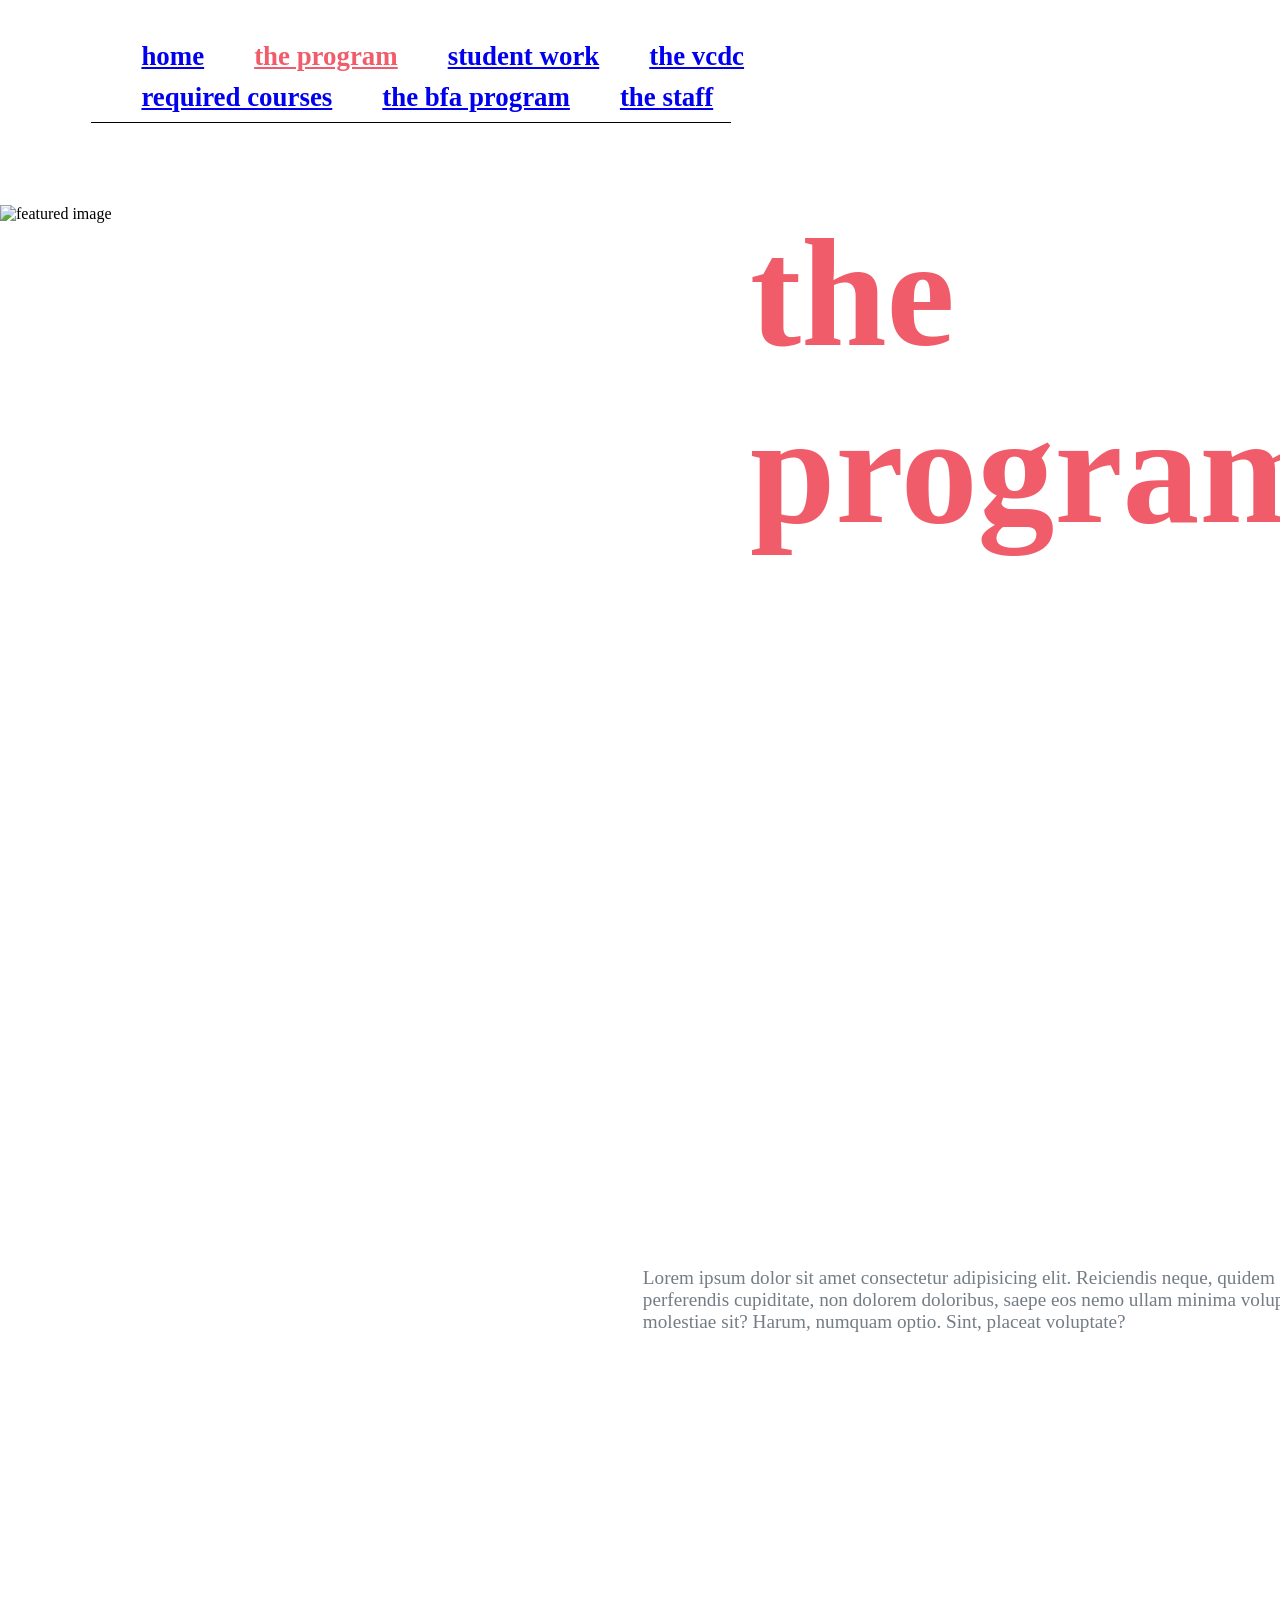
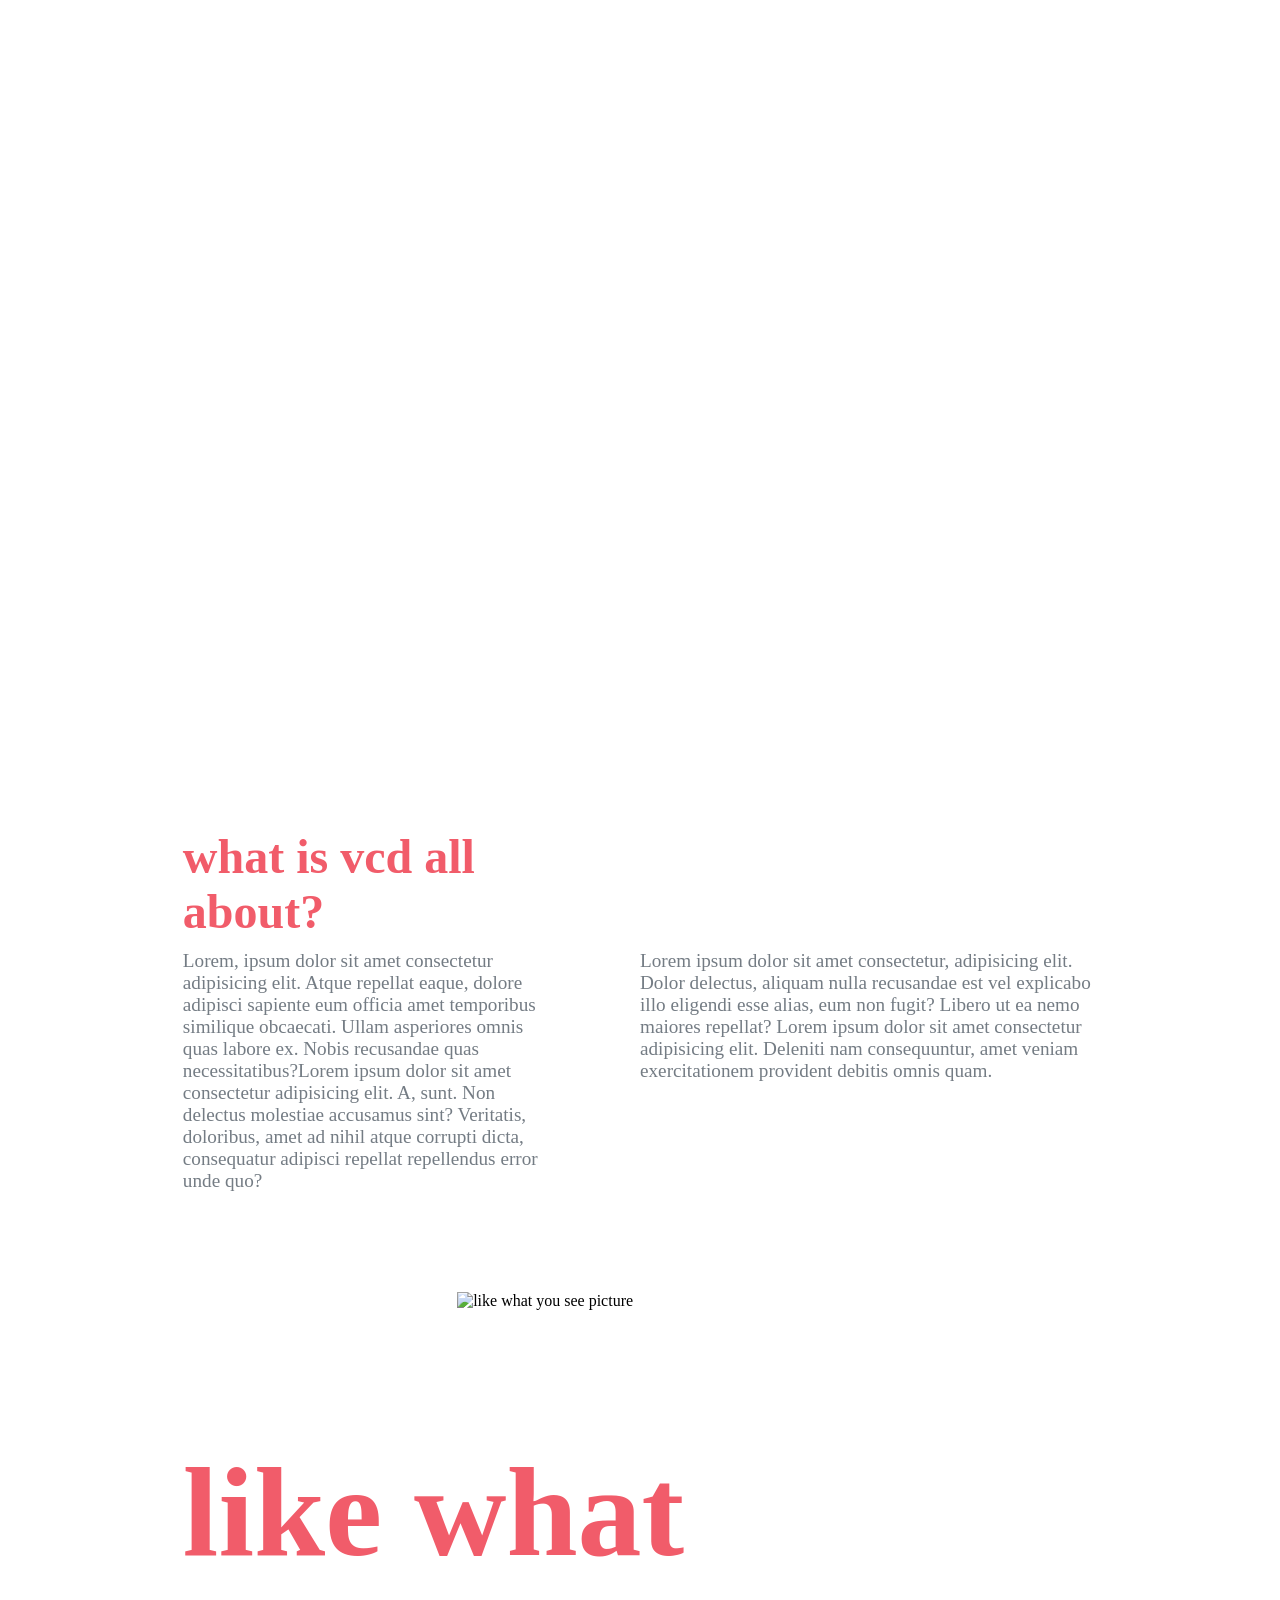
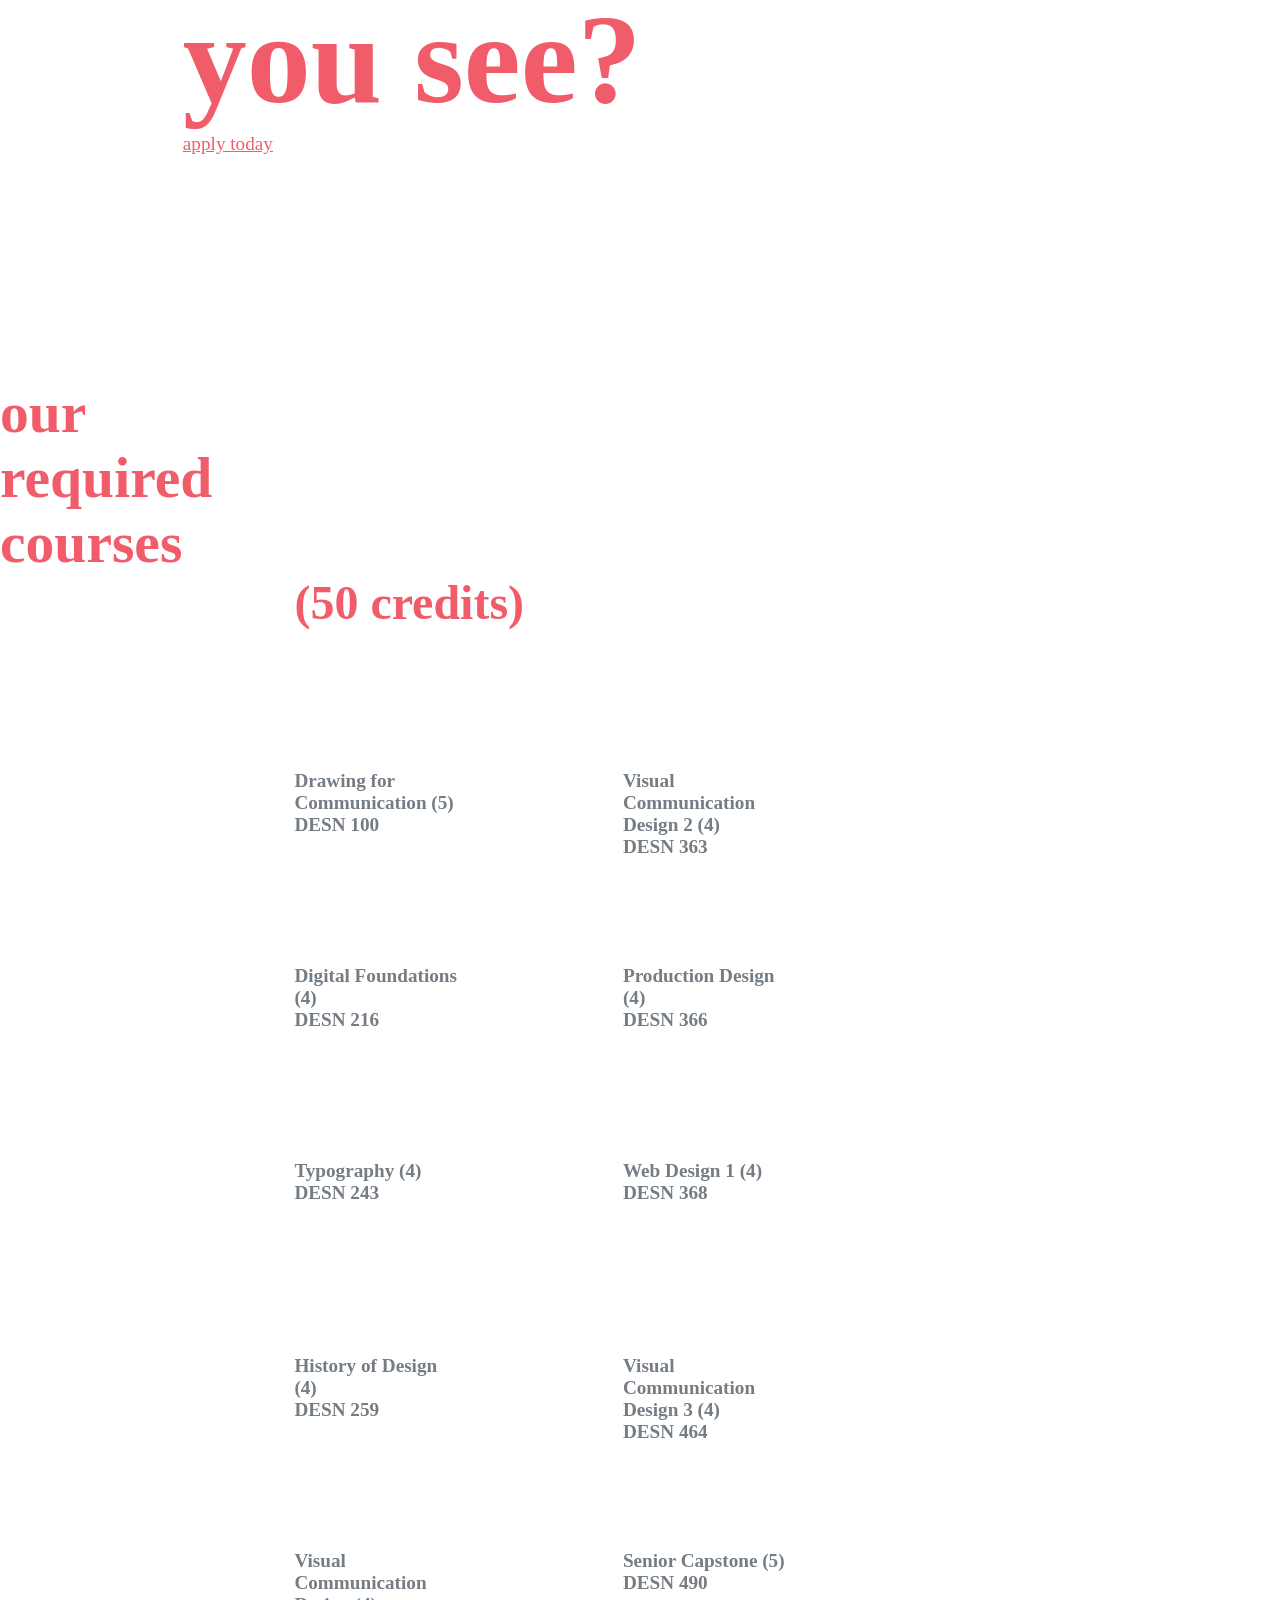
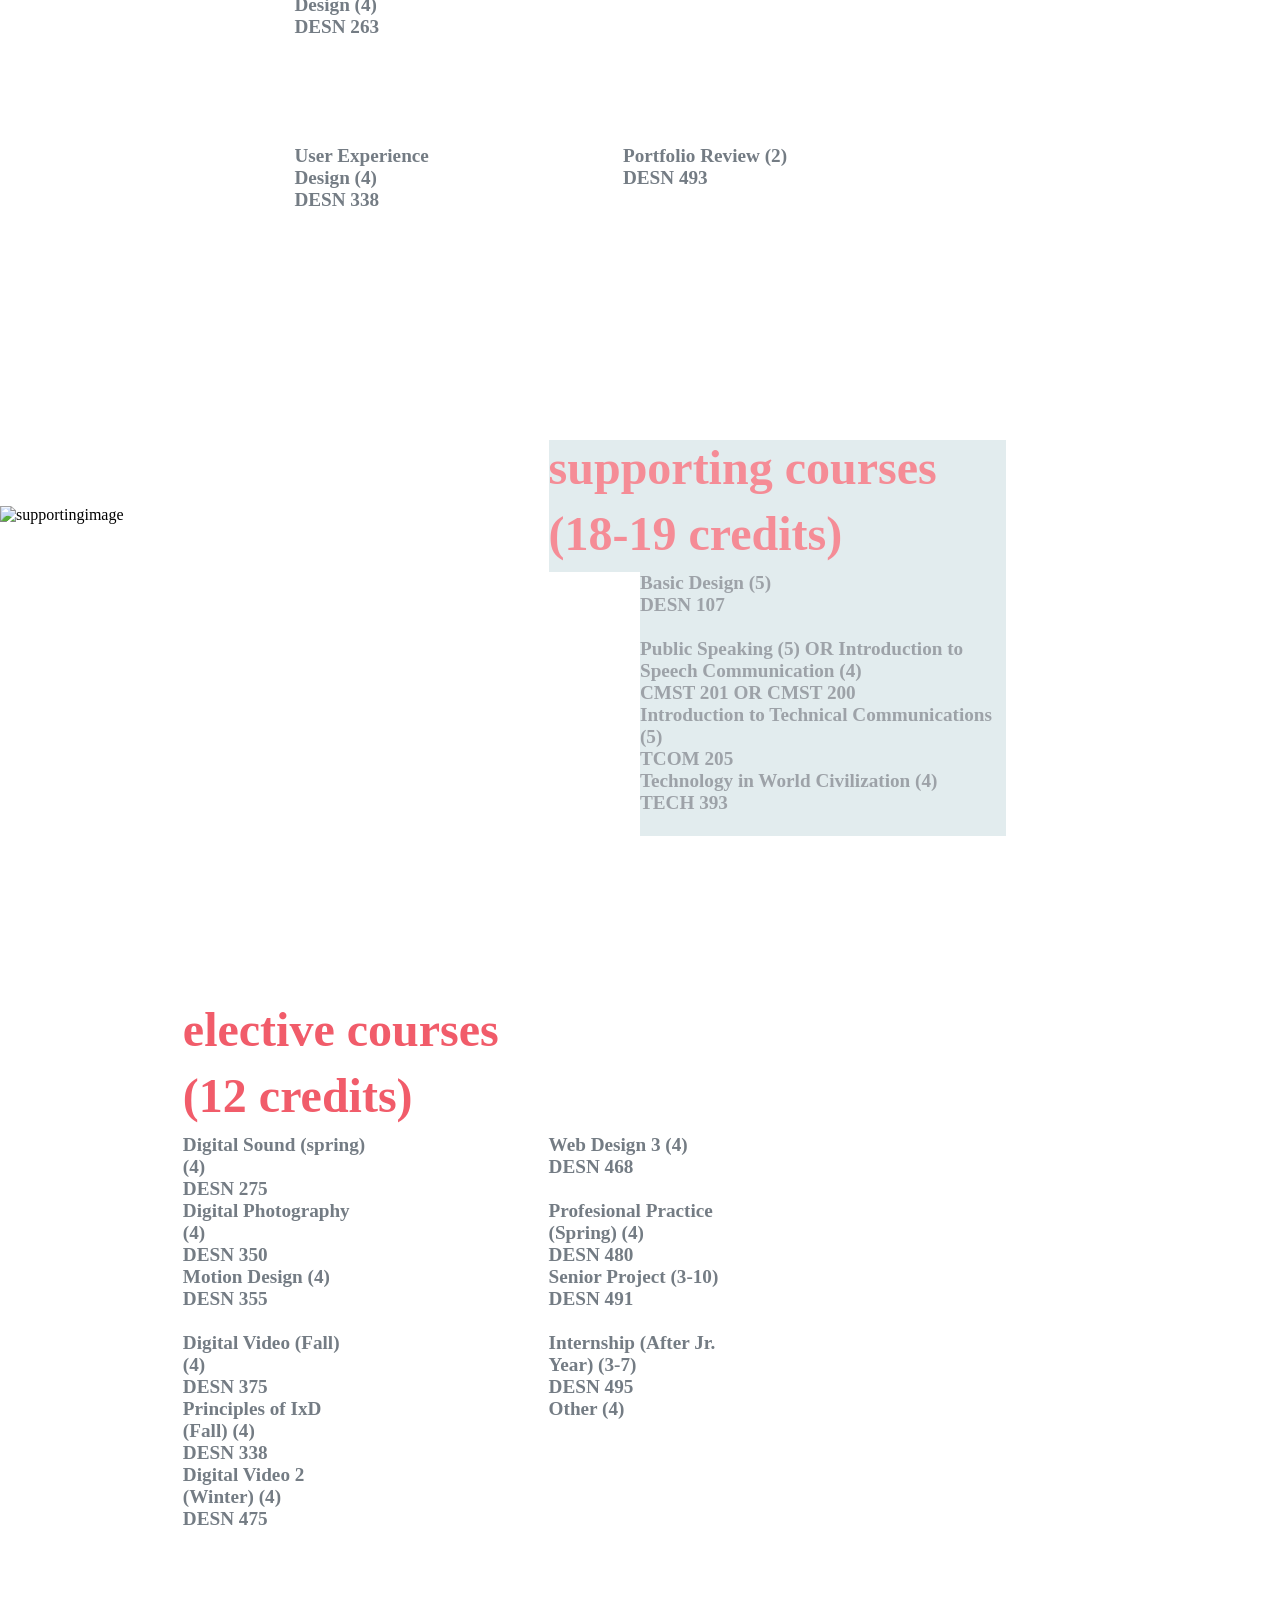
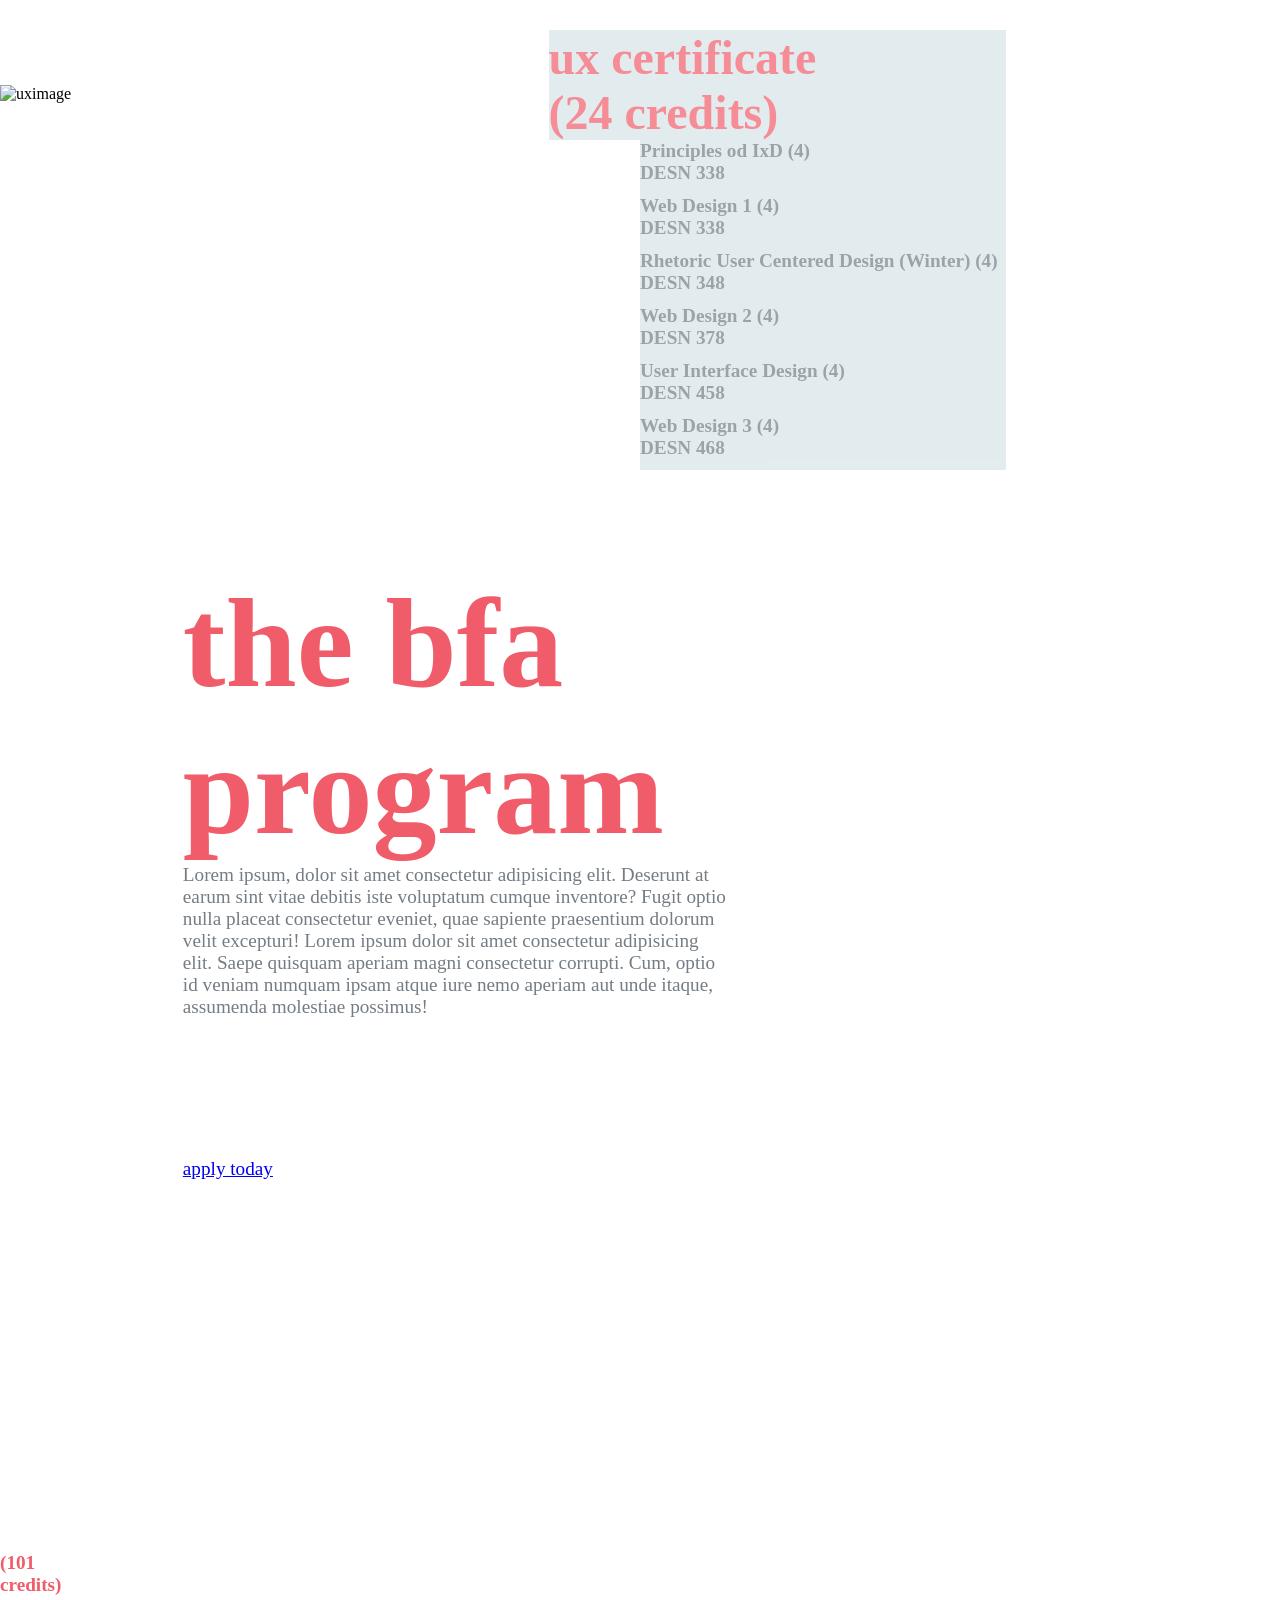
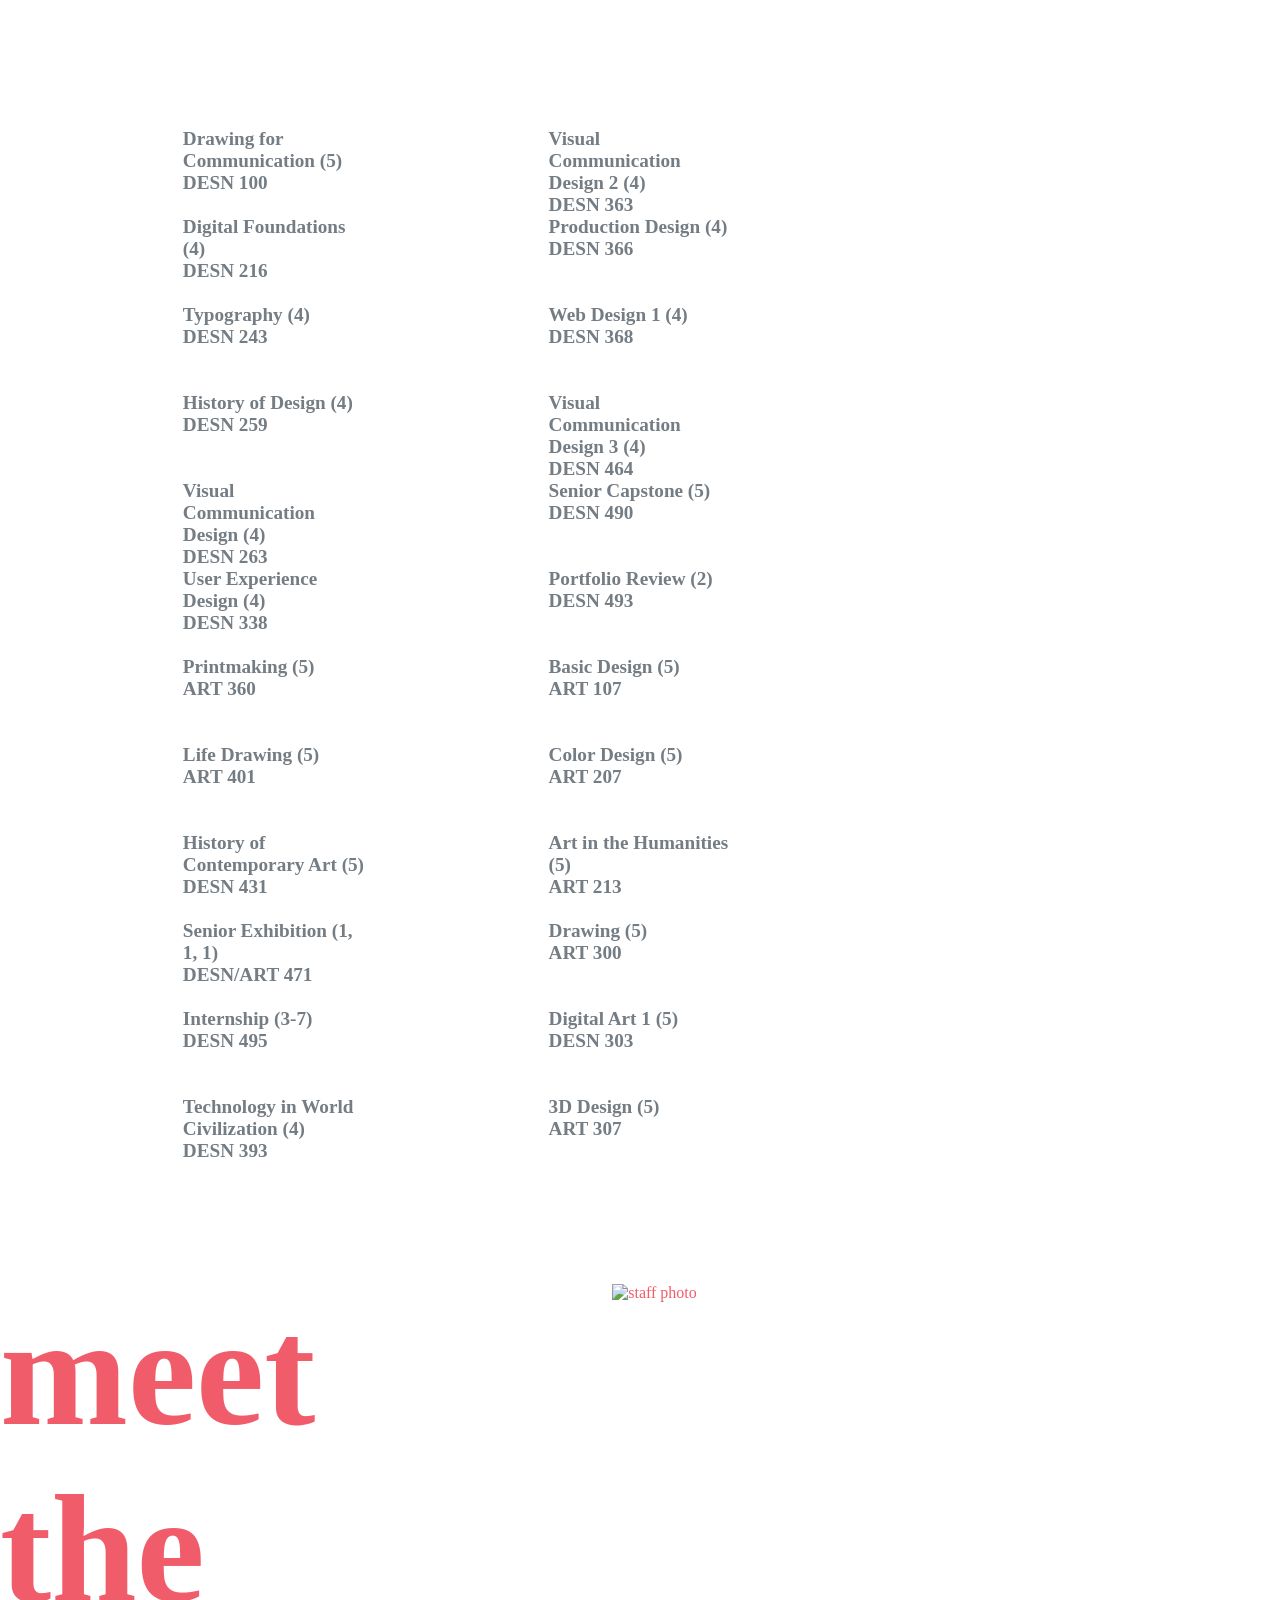
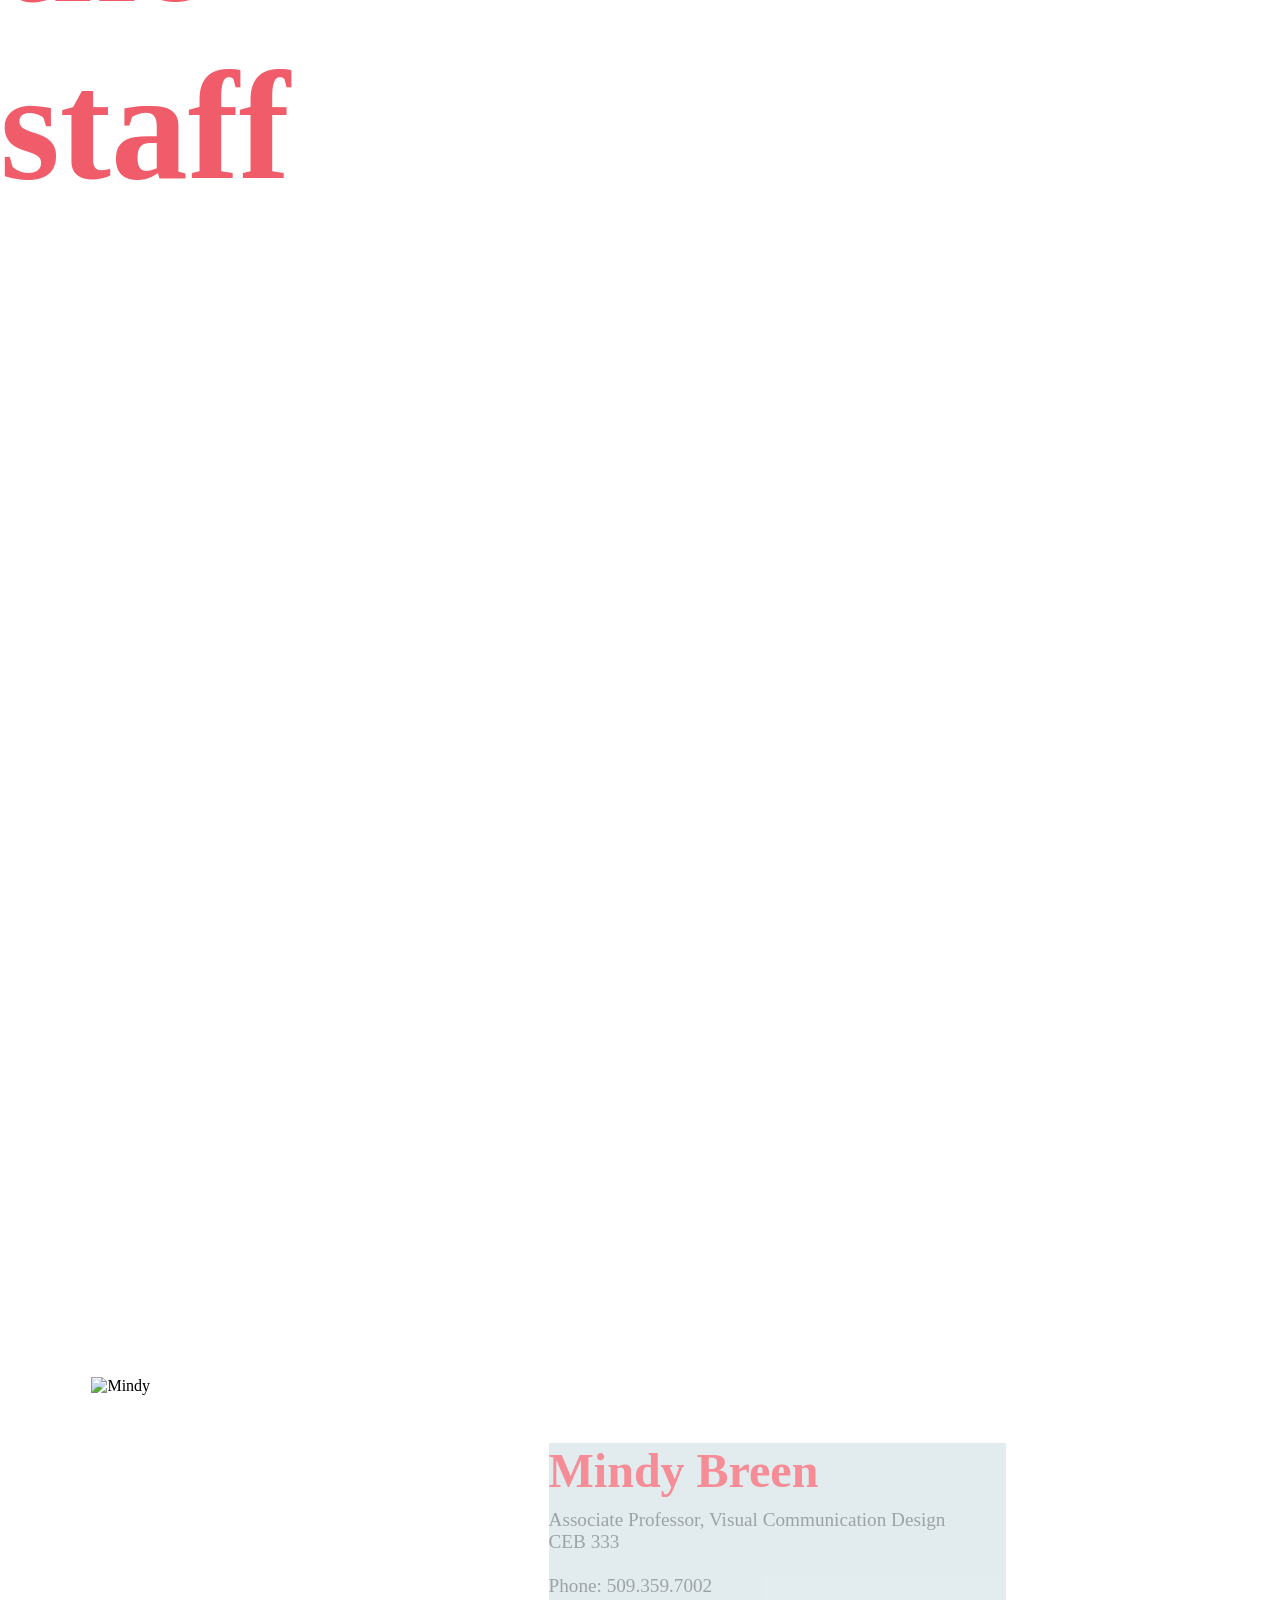
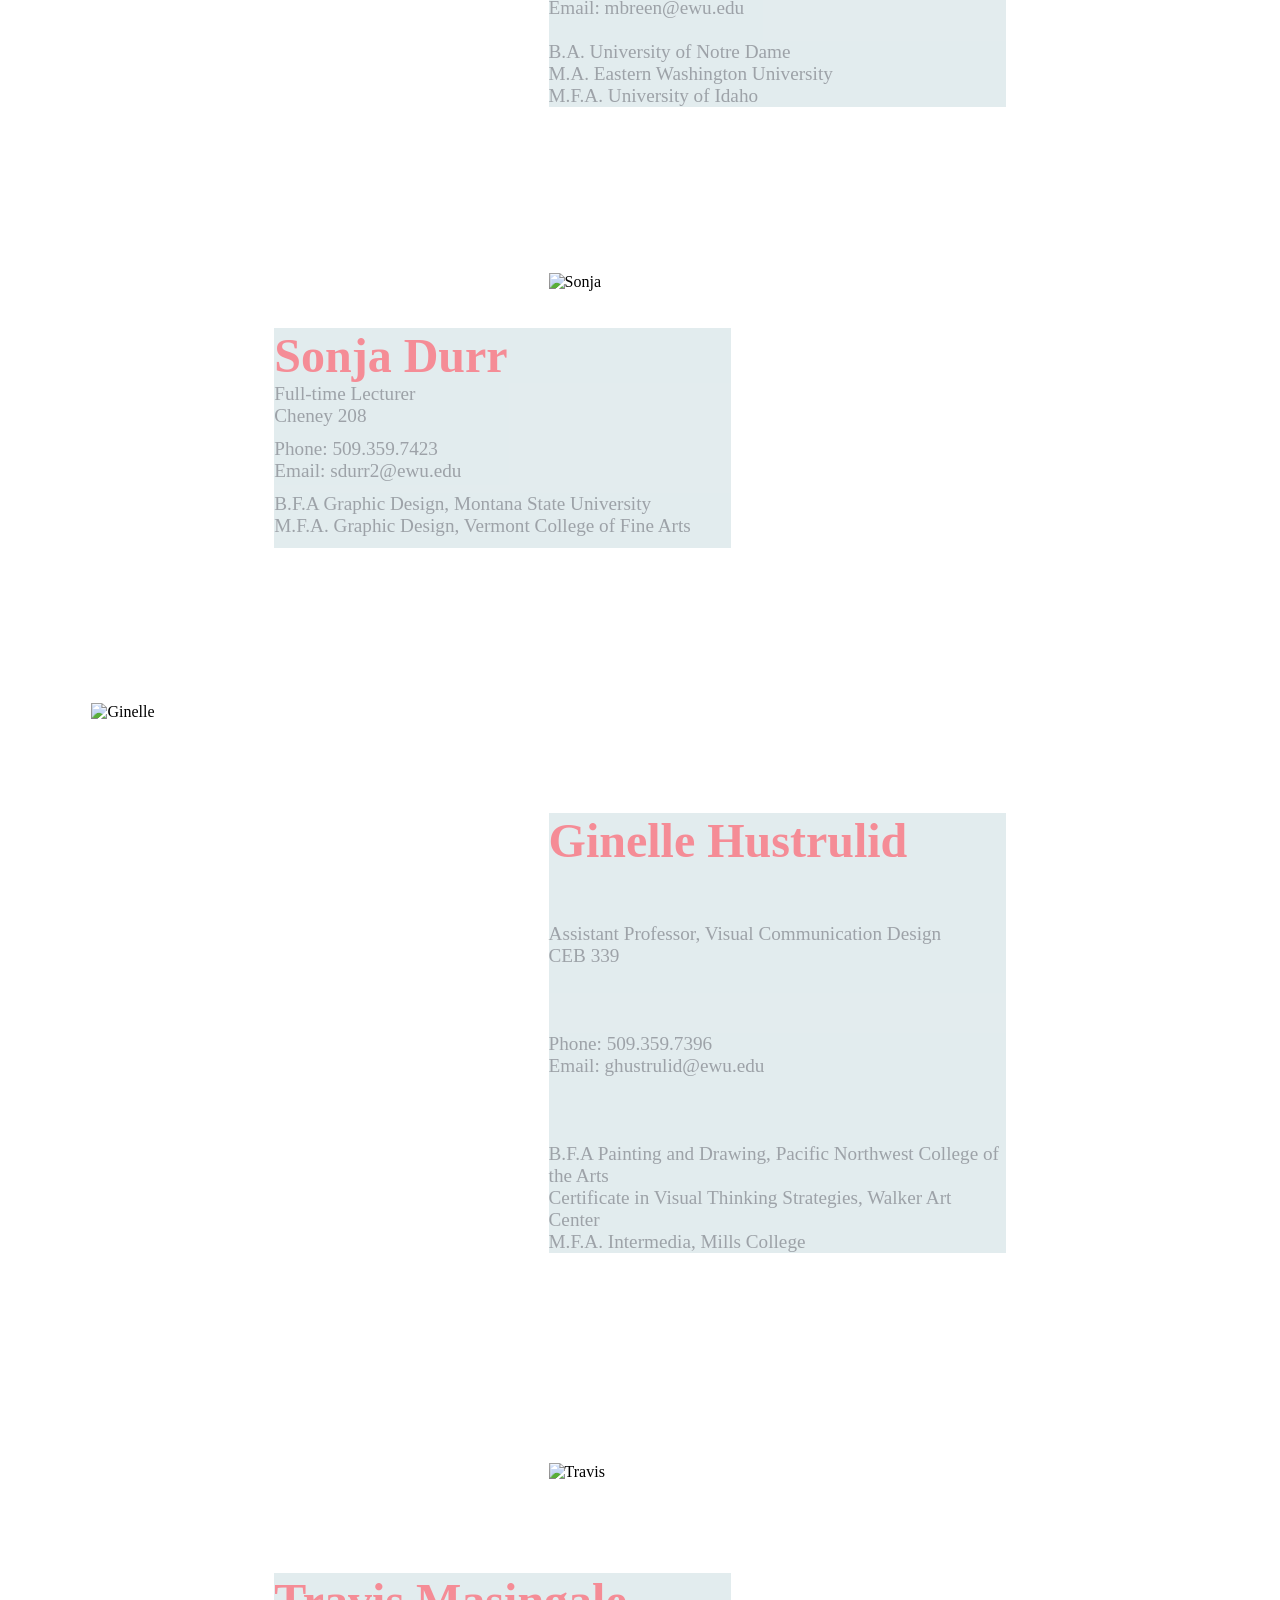
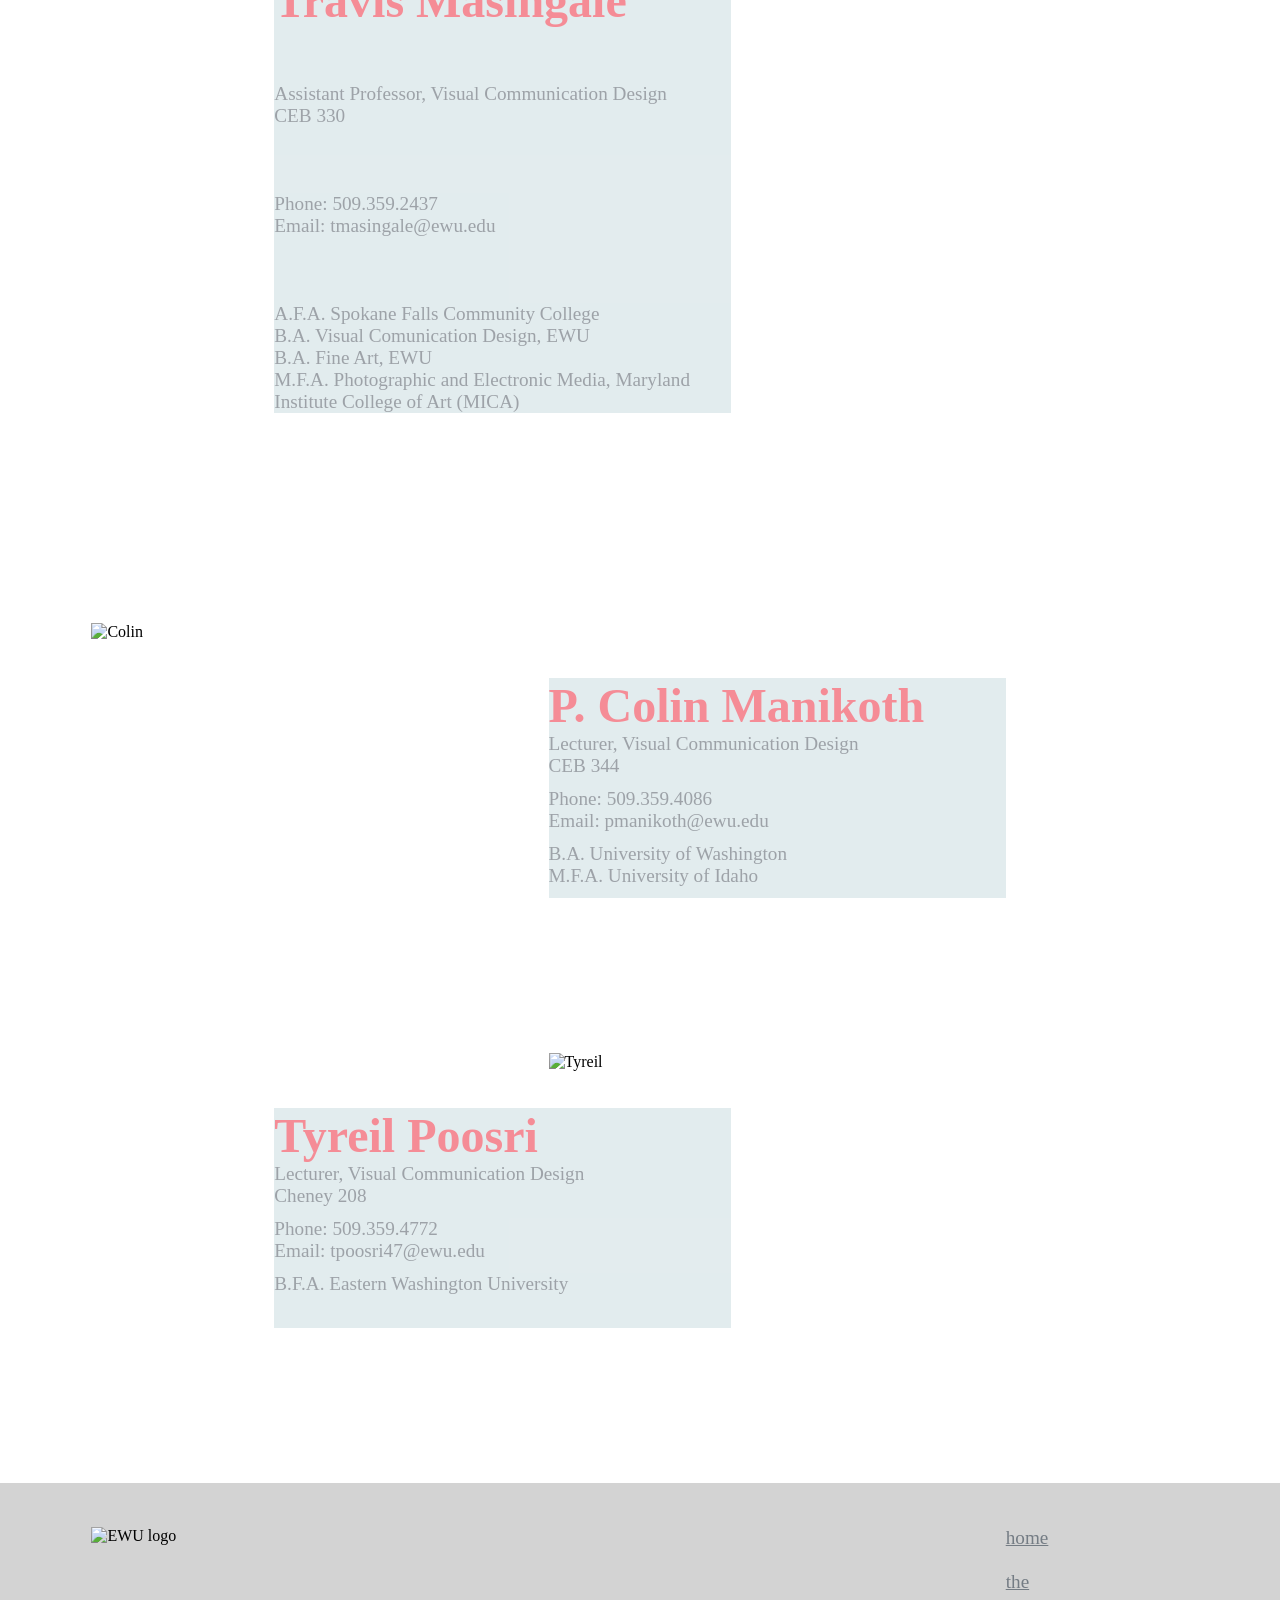
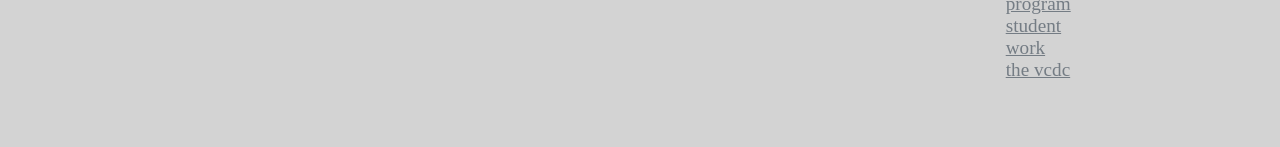
==== Index.html @ 700bb2b9 "1" ====
<!DOCTYPE html>
<html lang="en">
<head>
    <meta charset="utf-8"/>
    <meta content="width=1440, maximum-scale=1.0" name="viewport"/>
    <link href="./css/stylesheet1.css" rel="stylesheet" type="text/css"/>
  <meta http-equiv="X-UA-Compatible" content="ie=edge">
  <title>Document</title>
</head>
<body>
  <nav class="nav">
    <div class="row1">
      <h3><a href="#">home</a></h3>
      <h3><a href="#program" class="pink-text">the program</a></h3>
      <h3><a href="#">student work</a></h3>
      <h3><a href="#vcdc">the vcdc</a></h3>
    </div>
    <div class="row2">
      <h3><a href="#required">required courses</a></h3>
      <h3><a href="#bfa">the bfa program</a></h3>
      <h3><a href="#staff">the staff</a></h3>
    </div>
  </nav>

  <section class="theprogram">
    <img class="feature" src="./img/the-program-venveo-609390-unsplash-copy.png" alt="featured image">
    <h1 class="headline1 pink-text"><a name=program> the program</a> </h1>
    <p class="headline2">Lorem ipsum dolor sit amet consectetur adipisicing elit. Reiciendis neque, quidem perferendis cupiditate, non dolorem doloribus, saepe eos nemo ullam minima voluptatem molestiae sit? Harum, numquam optio. Sint, placeat voluptate?</p>
  </section>

  <section class="group1">
    <h2 class="whatisvcd pink-text">what is vcd all about?</h2>
    <p class="p1">Lorem, ipsum dolor sit amet consectetur adipisicing elit. Atque repellat eaque, dolore adipisci sapiente eum officia amet temporibus similique obcaecati. Ullam asperiores omnis quas labore ex. Nobis recusandae quas necessitatibus?Lorem ipsum dolor sit amet consectetur adipisicing elit. A, sunt. Non delectus molestiae accusamus sint? Veritatis, doloribus, amet ad nihil atque corrupti dicta, consequatur adipisci repellat repellendus error unde quo?</p>
    <p class="p2">Lorem ipsum dolor sit amet consectetur, adipisicing elit. Dolor delectus, aliquam nulla recusandae est vel explicabo illo eligendi esse alias, eum non fugit? Libero ut ea nemo maiores repellat? Lorem ipsum dolor sit amet consectetur adipisicing elit. Deleniti nam consequuntur, amet veniam exercitationem provident debitis omnis quam. </p>
  </section>

  <section class="LWYSyousee">
    <img class="imageLWYSyousee" src="./img/the-program-annie-spratt-608001-unsplash-copy.png" alt="like what you see picture">
    <h1 class="LWYShead pink-text">like what you see?</h1>
    <a class="LWYSbutton pink-text" href="#">apply today</a>
  </section>

  <section class="req">
    <h2><a name=required  class="reqcourses pink-text">our required courses</a></h2>
    <h2 class="reqcredits pink-text">(50 credits)</h2>
    <h5 class="c100">Drawing for Communication (5) <br> DESN 100</h5>
    <h5 class="c216">Digital Foundations (4) <br> DESN 216</h5>
    <h5 class="c243">Typography (4) <br> DESN 243</h5>
    <h5 class="c259">History of Design (4) <br> DESN 259</h5>
    <h5 class="c263">Visual Communication Design (4) <br> DESN 263</h5>
    <h5 class="c338">User Experience Design (4) <br> DESN 338</h5>
    <h5 class="c363">Visual Communication Design 2 (4) <br> DESN 363</h5>
    <h5 class="c366">Production Design (4) <br> DESN 366</h5>
    <h5 class="c368">Web Design 1 (4) <br> DESN 368</h5>
    <h5 class="c464">Visual Communication Design 3 (4) <br> DESN 464</h5>
    <h5 class="c490">Senior Capstone (5) <br> DESN 490</h5>
    <h5 class="c493">Portfolio Review (2) <br> DESN 493</h5>
  </section>

  <section class="support">
    <img class="supportimage" src="./img/the-program-joyce-mccown-791649-unsplash-copy.png" alt="supportingimage">
    <h2 class="supporthead pink-text">supporting courses</h2>
    <h2 class="supportcredits pink-text">(18-19 credits)</h2>
    <h5 class="c107">Basic Design (5) <br> DESN 107</h5>
    <h5 class="c201">Public Speaking (5) OR Introduction to Speech Communication (4)<br> CMST 201 OR CMST 200</h5>
    <h5 class="c205">Introduction to Technical Communications (5) <br> TCOM 205</h5>
    <h5 class="c393">Technology in World Civilization (4) <br> TECH 393</h5>
  </section>

  <section class="elective">
    <h2 class="elcourses pink-text">elective courses</h2>
    <h2 class="elcredits pink-text">(12 credits)</h2>
    <h5 class="c275">Digital Sound (spring) (4) <br> DESN 275</h5>
    <h5 class="c350">Digital Photography (4) <br> DESN 350</h5>
    <h5 class="c355">Motion Design (4) <br> DESN 355</h5>
    <h5 class="c375">Digital Video (Fall) (4) <br> DESN 375</h5>
    <h5 class="c339">Principles of IxD (Fall) (4) <br> DESN 338</h5>
    <h5 class="c475">Digital Video 2 (Winter) (4) <br> DESN 475</h5>
    <h5 class="c468">Web Design 3 (4) <br> DESN 468</h5>
    <h5 class="c480">Profesional Practice (Spring) (4) <br> DESN 480</h5>
    <h5 class="c491">Senior Project (3-10) <br> DESN 491</h5>
    <h5 class="c495">Internship (After Jr. Year) (3-7) <br> DESN 495</h5>
    <h5 class="other">Other (4)</h5>
  </section>

  <section class="ux">
    <img class="uximage" src="./img/the-program-studio-republic-644339-unsplash-copy.png" alt="uximage">
    <h2 class="uxhead pink-text">ux certificate</h2>
    <h2 class="uxcredits pink-text">(24 credits)</h2>
    <h5 class="u338">Principles od IxD (4) <br> DESN 338</h5>
    <h5 class="u368">Web Design 1 (4)<br> DESN 338</h5>
    <h5 class="u348">Rhetoric User Centered Design (Winter) (4) <br>DESN 348</h5>
    <h5 class="u378">Web Design 2 (4) <br> DESN 378</h5>
    <h5 class="u458">User Interface Design (4) <br> DESN 458</h5>
    <h5 class="u468">Web Design 3 (4) <br> DESN 468</h5>
  </section>

  <section class="bfaprogram">
    <h1 class="bfahead pink-text">the bfa program</h1>
    <p class="bfabody">Lorem ipsum, dolor sit amet consectetur adipisicing elit. Deserunt at earum sint vitae debitis iste voluptatum cumque inventore? Fugit optio nulla placeat consectetur eveniet, quae sapiente praesentium dolorum velit excepturi! Lorem ipsum dolor sit amet consectetur adipisicing elit. Saepe quisquam aperiam magni consectetur corrupti. Cum, optio id veniam numquam ipsam atque iure nemo aperiam aut unde itaque, assumenda molestiae possimus!</p>
    <a class="bfabutton" href="#">apply today</a>
  </section>


  <section class="bfareq">
    <h4><a name=bfa class="bfareqcredits pink-text">(101 credits)</a></h4>
    <h5 class="b100">Drawing for Communication (5) <br> DESN 100</h5>
    <h5 class="b216">Digital Foundations (4) <br> DESN 216</h5>
    <h5 class="b243">Typography (4) <br> DESN 243</h5>
    <h5 class="b259">History of Design (4) <br> DESN 259</h5>
    <h5 class="b263">Visual Communication Design (4) <br> DESN 263</h5>
    <h5 class="b338">User Experience Design (4) <br> DESN 338</h5>
    <h5 class="b363">Visual Communication Design 2 (4) <br> DESN 363</h5>
    <h5 class="b366">Production Design (4) <br> DESN 366</h5>
    <h5 class="b368">Web Design 1 (4) <br> DESN 368</h5>
    <h5 class="b464">Visual Communication Design 3 (4) <br> DESN 464</h5>
    <h5 class="b490">Senior Capstone (5) <br> DESN 490</h5>
    <h5 class="b493">Portfolio Review (2) <br> DESN 493</h5>
    <h5 class="b107">Basic Design (5) <br> ART 107</h5>
    <h5 class="b207">Color Design (5) <br> ART 207</h5>
    <h5 class="b213">Art in the Humanities (5) <br> ART 213</h5>
    <h5 class="b300">Drawing (5) <br> ART 300</h5>
    <h5 class="b303">Digital Art 1 (5) <br> DESN 303</h5>
    <h5 class="b307">3D Design (5) <br> ART 307</h5>
    <h5 class="b360">Printmaking (5) <br> ART 360</h5>
    <h5 class="b401">Life Drawing (5) <br> ART 401</h5>
    <h5 class="b431">History of Contemporary Art (5) <br> DESN 431</h5>
    <h5 class="b471">Senior Exhibition (1, 1, 1) <br> DESN/ART 471</h5>
    <h5 class="b495">Internship (3-7) <br> DESN 495</h5>
    <h5 class="b393">Technology in World Civilization (4) <br> DESN 393</h5>
  </section>

  <section class="staff">
    <img class="staffphoto pink-text" src="./img/the-program-download.png" alt="staff photo">
    <h1><a name=staff class="staffhead pink-text">meet the staff</a></h1>
  </section>

  <section class="mindy">
    <img class="mindyimage" src= "./img/the-program-mindy0133.png" alt="Mindy">
    <h2 class="mindyhead pink-text">Mindy Breen</h2>
    <p class="mindy1">Associate Professor, Visual Communication Design<br>CEB 333</p>
    <p class="mindy2">Phone: 509.359.7002<br>Email: mbreen@ewu.edu</p>
    <p class="mindy3">B.A. University of Notre Dame <br>M.A. Eastern Washington University <br>M.F.A. University of Idaho</p>
  </section>

  <section class="sonja">
    <img class="sonjaimage" src="./img/the-program-0.png" alt="Sonja">
    <h2 class="sonjahead pink-text">Sonja Durr</h2>
    <p class="sonja1">Full-time Lecturer<br>Cheney 208</p>
    <p class="sonja2">Phone: 509.359.7423<br>Email: sdurr2@ewu.edu</p>
    <p class="sonja3">B.F.A Graphic Design, Montana State University <br>M.F.A. Graphic Design, Vermont College of Fine Arts</p>
  </section>

  <section class="ginelle">
    <img class="ginelleimage" src="./img/the-program-ginelle-copy.png" alt="Ginelle">
    <h2 class="ginellehead pink-text">Ginelle Hustrulid</h2>
    <p class="ginelle1">Assistant Professor, Visual Communication Design<br>CEB 339</p>
    <p class="ginelle2">Phone: 509.359.7396<br>Email: ghustrulid@ewu.edu</p>
    <p class="ginelle3">B.F.A Painting and Drawing, Pacific Northwest College of the Arts <br>Certificate in Visual Thinking Strategies, Walker Art Center <br>M.F.A. Intermedia, Mills College</p>
  </section>

  <section class="travis">
    <img class="travisimage" src="./img/the-program-masingaletravislucprofilepicweb.png" alt="Travis">
    <h2 class="travishead pink-text">Travis Masingale</h2>
    <p class="travis1">Assistant Professor, Visual Communication Design<br>CEB 330</p>
    <p class="travis2">Phone: 509.359.2437<br>Email: tmasingale@ewu.edu</p>
    <p class="travis3">A.F.A. Spokane Falls Community College <br>B.A. Visual Comunication Design, EWU <br>B.A. Fine Art, EWU <br>M.F.A. Photographic and Electronic Media, Maryland Institute College of Art (MICA)</p>
  </section>

  <section class="colin">
    <img class="colinimage" src="./img/the-program-manikothc05a.png" alt="Colin">
    <h2 class="colinhead pink-text">P. Colin Manikoth</h2>
    <p class="colin1">Lecturer, Visual Communication Design<br>CEB 344</p>
    <p class="colin2">Phone: 509.359.4086<br>Email: pmanikoth@ewu.edu</p>
    <p class="colin3">B.A. University of Washington <br>M.F.A. University of Idaho</p>
  </section>


  <section class="tyreil">
    <img class="tyreilimage" src="./img/the-program-photo-feb-27-5-09-20-pm.png" alt="Tyreil">
    <h2 class="tyreilhead pink-text">Tyreil Poosri</h2>
    <p class="tyreil1">Lecturer, Visual Communication Design<br>Cheney 208</p>
    <p class="tyreil2">Phone: 509.359.4772<br>Email: tpoosri47@ewu.edu</p>
    <p class="tyreil3">B.F.A. Eastern Washington University</p>
  </section>


  <footer>
    <img src="./img/the-program-bitmap-copy@2x.png" alt="EWU logo">
    <a class="linkhome" href="">home</a>
    <a class="linkprogram" href="">the program</a>
    <a class="linkstudentwork" href="">student work</a>
    <a class="linkthevcdc" href="">the vcdc</a>
  </footer>

</body>
</html>
---- css/stylesheet1.css ----
@font-face {
  font-family:"bodini";
  src: url("fonts/bodoni/BodoniSvtyTwoITCTT-Book.eot");
  src: 
  url("fonts/bodoni/BodoniSvtyTwoITCTT-Book.woff") format("woff"),
  url("fonts/bodoni/BodoniSvtyTwoITCTT-Book.ttf") format("truetype"),
  url("fonts/bodoni/BodoniSvtyTwoITCTT-Book.svg") format("svg");
}

img {
  height:50vh;
  width:40vw; 
}

* {
  margin: 0px;
  font-family:'bodoni';
}
p {
  font-size: 1.2em;
  color:#747C84; 
}
h3 {
  font-size: 1.4em;
  color:#747C84
}
h1 {
  font-size: 8em;
  color:#747C84;
}
a {
  font-size: 1.2em;
}
a:visited { 
  color:#747C84
}

h5  {
  font-size: 1.2em;
  color:#747C84;
}
h2  {
  font-size: 3em;
}

img {
  width: 90%;
  height: auto;
}

.nav {
  display: grid;
  grid-template-columns: repeat(14, 1fr);
  grid-template-rows: repeat(5, 1fr);
}
.row1 {
  grid-column-start: 2;
  grid-column-end: 10;
  grid-row-start: 2;
  grid-row-end: 2;
  display: flex;
  margin-bottom: 10px;
}

.row2 {
  grid-column-start: 2;
  grid-column-end: 9;
  grid-row-start: 3;
  grid-row-end: 3;
  display: flex;
  border-bottom: 1px solid black;
}

.theprogram {
  display: grid;
  grid-template-columns: repeat(14, 1fr);
  grid-template-rows: repeat(6, 1fr);
}
nav div h3 {
  padding-left: 50px;
  font-size: 1.4em;
}

.feature {
  grid-column-start: 1;
  grid-column-end: 8;
  grid-row-start: 1;
  grid-row-end: 7;
  height:auto;
  width:750px;

}

.pink-text {
   color:#F15C6A
}

.grey-text {
  color:#747C84
}
.headline {
  grid-column-start: 7;
  grid-column-end: 13;
  grid-row-start: 2;
  grid-row-end: 4;
  color: #F15C6A;
  
}
.headline2 {
  grid-column-start: 7;
  grid-column-end: 13;
  grid-row-start: 4;
  grid-row-end: 5;
  
}
.group1 {
  display: grid;
  grid-template-columns: repeat(14, 1fr);
  grid-template-rows: repeat(3, 1fr);
  margin-top: 100px;
}
.whatisvcd {
  grid-column-start: 3;
  grid-column-end: 7;
  grid-row-start: 1;
  grid-row: 1/2;
  
}
.p1 {
  grid-column-start: 3;
  grid-column-end: 7;
  grid-row: 2;
  grid-row-end: 4;
  
}
.p2 {
  grid-column-start: 8;
  grid-column-end: 13;
  grid-row: 2;
  grid-row-end: 4;
  
}

.LWYSyousee {
  display: grid;
  grid-template-columns: repeat(14, 1fr);
  grid-template-rows: repeat(4, 1fr);
  margin-top: 100px;
}
.imageLWYSyousee {
  grid-column-start: 6;
  grid-column-end: 15;
  grid-row: 1;
  grid-row-end: 5;
  
}
.LWYShead {
  grid-column-start: 3;
  grid-column-end: 9;
  grid-row-start: 2;
  grid-row-end: 4;
  
}
.LWYSbutton {
  grid-column-start: 3;
  grid-column-end: 5;
  grid-row-start: 4;
  grid-row-end: 5;
  
}

.req {
  display: grid;
  grid-template-columns: repeat(14, 1fr);
  grid-template-rows: repeat(8, 1fr);
  margin-top: 100px
}

.reqcourses {
  grid-column-start: 3;
  grid-column-end: 9;
  grid-row-start: 3;
  grid-row-end: 2;
  
}
.reqcredits {
  grid-column-start: 3;
  grid-column-end: 9;
  grid-row-start: 2;
  grid-row-end: 3;
  
}
.c100 {
  grid-column-start: 3;
  grid-column-end: 5;
  grid-row-start: 3;
  grid-row-end: 4;
  
}
.c363 {
  grid-column-start: 7;
  grid-column-end: 9;
  grid-row-start: 3;
  grid-row-end: 4;
  
}
.c216 {
  grid-column-start: 3;
  grid-column-end: 5;
  grid-row-start: 4;
  grid-row-end: 5;
  
}
.c243 {
  grid-column-start: 3;
  grid-column-end: 5;
  grid-row-start:5;
  grid-row-end: 6;
  
}
.c259 {
  grid-column-start: 3;
  grid-column-end: 5;
  grid-row-start: 6;
  grid-row-end: 7;
  
}
.c263 {
  grid-column-start: 3;
  grid-column-end: 5;
  grid-row-start: 7;
  grid-row-end: 8;
  
}
.c338 {
  grid-column-start: 3;
  grid-column-end: 5;
  grid-row-start: 8;
  grid-row-end: 9;
  
}
.c366 {
  grid-column-start: 7;
  grid-column-end: 9;
  grid-row-start: 4;
  grid-row-end: 5;
  
}
.c368 {
  grid-column-start: 7;
  grid-column-end: 9;
  grid-row-start: 5;
  grid-row-end: 6;
  
}
.c464 {
  grid-column-start: 7;
  grid-column-end: 9;
  grid-row-start: 6;
  grid-row-end: 7;
  
}
.c490 {
  grid-column-start: 7;
  grid-column-end: 9;
  grid-row-start: 7;
  grid-row-end: 8;
  
}
.c493 {
  grid-column-start: 7;
  grid-column-end: 9;
  grid-row-start: 8;
  grid-row-end: 9;
  
}

.support {
  display: grid;
  grid-template-columns: repeat(14, 1fr);
  grid-template-rows: repeat(7, 1fr);
  margin-top: 100px;
}
.supportimage {
  grid-column-start: 1;
  grid-column-end: 9;
  grid-row-start: 2;
  grid-row-end: 8;
  
}
.supporthead {
  grid-column-start: 7;
  grid-column-end: 12;
  grid-row-start: 1;
  grid-row-end: 2;
  background-color: #d7e4e7;
  opacity: .7;
  
}
.supportcredits {
  grid-column-start: 7;
  grid-column-end: 12;
  grid-row-start: 2;
  grid-row-end: 3;
  background-color: #d7e4e7;
  opacity: .7;
}
.c107 {
  grid-column-start: 8;
  grid-column-end: 12;
  grid-row-start: 3;
  grid-row-end: 4; 
  background-color: #d7e4e7;
  opacity: .7;
  
}
.c201 {
  grid-column-start: 8;
  grid-column-end: 12;
  grid-row-start: 4;
  grid-row-end: 5;
  background-color: #d7e4e7;
  opacity: .7;
  
}
.c205 {
  grid-column-start: 8;
  grid-column-end: 12;
  grid-row-start: 5;
  grid-row-end: 6; 
  background-color: #d7e4e7;
  opacity: .7;
  
}
.c393 {
  grid-column-start: 8;
  grid-column-end: 12;
  grid-row-start: 6;
  grid-row-end: 7;
  background-color: #d7e4e7;
  opacity: .7;
  
}


.elective {
  display: grid;
  grid-template-columns: repeat(14, 1fr);
  grid-template-rows: repeat(8, 1fr);
  margin-top: 100px;
}
.elcourses {
  grid-column-start: 3;
  grid-column-end: 9;
  grid-row-start: 1;
  grid-row-end: 2;
  
}
.elcredits {
  grid-column-start: 3;
  grid-column-end: 9;
  grid-row-start: 2;
  grid-row-end: 3;
  
}
.c275 {
  grid-column-start: 3;
  grid-column-end: 5;
  grid-row-start: 3;
  grid-row-end: 4;
  
}
.c468 {
  grid-column-start: 7;
  grid-column-end: 9;
  grid-row-start: 3;
  grid-row-end: 4;
  
}
.c350 {
  grid-column-start: 3;
  grid-column-end: 5;
  grid-row-start: 4;
  grid-row-end: 5;
  
}
.c355 {
  grid-column-start: 3;
  grid-column-end: 5;
  grid-row-start:5;
  grid-row-end: 6;
  
}
.c375 {
  grid-column-start: 3;
  grid-column-end: 5;
  grid-row-start: 6;
  grid-row-end: 7;
  
}
.c339 {
  grid-column-start: 3;
  grid-column-end: 5;
  grid-row-start: 7;
  grid-row-end: 8;
  
}
.c475 {
  grid-column-start: 3;
  grid-column-end: 5;
  grid-row-start: 8;
  grid-row-end: 9;
  
}
.c480 {
  grid-column-start: 7;
  grid-column-end: 9;
  grid-row-start: 4;
  grid-row-end: 5;
  
}
.c491 {
  grid-column-start: 7;
  grid-column-end: 9;
  grid-row-start: 5;
  grid-row-end: 6;
  
}
.c495 {
  grid-column-start: 7;
  grid-column-end: 9;
  grid-row-start: 6;
  grid-row-end: 7;
  
}
.other {
  grid-column-start: 7;
  grid-column-end: 9;
  grid-row-start: 7;
  grid-row-end: 8;
  
}


.ux {
  display: grid;
  grid-template-columns: repeat(14, 1fr);
  grid-template-rows: repeat(8, 1fr);
  margin-top: 100px;
}
.uximage {
  grid-column-start: 1;
  grid-column-end: 9;
  grid-row-start: 2;
  grid-row-end: 9;
  
}
.uxhead {
  grid-column-start: 7;
  grid-column-end: 12;
  grid-row-start: 1;
  grid-row-end: 2;
  background-color: #d7e4e7;
  opacity: .7;
}
.uxcredits {
  grid-column-start: 7;
  grid-column-end: 12;
  grid-row-start: 2;
  grid-row-end: 3;
  background-color: #d7e4e7;
  opacity: .7;
  
}
.u338 {
  grid-column-start: 8;
  grid-column-end: 12;
  grid-row-start: 3;
  grid-row-end: 4;
  background-color: #d7e4e7;
  opacity: .7;
  
}
.u368 {
  grid-column-start: 8;
  grid-column-end: 12;
  grid-row-start: 4;
  grid-row-end: 5;
  background-color: #d7e4e7;
  opacity: .7;
  
}
.u348 {
  grid-column-start: 8;
  grid-column-end: 12;
  grid-row-start: 5;
  grid-row-end: 6;
  background-color: #d7e4e7;
  opacity: .7;
  
}
.u378 {
  grid-column-start: 8;
  grid-column-end: 12;
  grid-row-start: 6;
  grid-row-end: 7;
  background-color: #d7e4e7;
  opacity: .7;
  
}
.u458 {
  grid-column-start: 8;
  grid-column-end: 12;
  grid-row-start: 7;
  grid-row-end: 8;
  background-color: #d7e4e7;
  opacity: .7;
  
}
.u468 {
  grid-column-start: 8;
  grid-column-end: 12;
  grid-row-start: 8;
  grid-row-end: 9;
  background-color: #d7e4e7;
  opacity: .7;
  
}


.bfaprogram {
  display: grid;
  grid-template-columns: repeat(14, 1fr);
  grid-template-rows: repeat(3, 1fr);
  margin-top: 100px;
}
.bfaimage {
  grid-column-start: 6;
  grid-column-end: 15;
  grid-row-start: 1;
  grid-row-end: 5;
  
}
.bfahead {
  grid-column-start: 3;
  grid-column-end: 9;
  grid-row-start: 1;
  grid-row-end: 2;
  
}
.bfabutton {
  grid-column-start: 3;
  grid-column-end: 5;
  grid-row-start: 3;
  grid-row-end: 4;
  
}
.bfabody {
  grid-column-start: 3;
  grid-column-end: 9;
  grid-row-start: 2;
  grid-row-end: 3;
  
}

.bfareq {
  display: grid;
  grid-template-columns: repeat(14, 1fr);
  grid-template-rows: repeat(14, 1fr);
  margin-top: 100px;
}
.bfareqcourses {
  grid-column-start: 3;
  grid-column-end: 9;
  grid-row-start: 1;
  grid-row-end: 2;
  
}
.bfareqcredits {
  grid-column-start: 3;
  grid-column-end: 9;
  grid-row-start: 2;
  grid-row-end: 3;
  
}
.b100 {
  grid-column-start: 3;
  grid-column-end: 5;
  grid-row-start: 3;
  grid-row-end: 4;
  
}
.b363 {
  grid-column-start: 7;
  grid-column-end: 9;
  grid-row-start: 3;
  grid-row-end: 4;
  
}
.b216 {
  grid-column-start: 3;
  grid-column-end: 5;
  grid-row-start: 4;
  grid-row-end: 5;
  
}
.b243 {
  grid-column-start: 3;
  grid-column-end: 5;
  grid-row-start:5;
  grid-row-end: 6;
  
}
.b259 {
  grid-column-start: 3;
  grid-column-end: 5;
  grid-row-start: 6;
  grid-row-end: 7;
  
}
.b263 {
  grid-column-start: 3;
  grid-column-end: 5;
  grid-row-start: 7;
  grid-row-end: 8;
  
}
.b338 {
  grid-column-start: 3;
  grid-column-end: 5;
  grid-row-start: 8;
  grid-row-end: 9;
  
}
.b366 {
  grid-column-start: 7;
  grid-column-end: 9;
  grid-row-start: 4;
  grid-row-end: 5;
  
}
.b368 {
  grid-column-start: 7;
  grid-column-end: 9;
  grid-row-start: 5;
  grid-row-end: 6;
  
}
.b464 {
  grid-column-start: 7;
  grid-column-end: 9;
  grid-row-start: 6;
  grid-row-end: 7;
  
}
.b490 {
  grid-column-start: 7;
  grid-column-end: 9;
  grid-row-start: 7;
  grid-row-end: 8;
  
}
.b493 {
  grid-column-start: 7;
  grid-column-end: 9;
  grid-row-start: 8;
  grid-row-end: 9;
  
}
.b107 {
  grid-column-start: 7;
  grid-column-end: 9;
  grid-row-start: 9;
  grid-row-end: 10;
  
}
.b207 {
  grid-column-start: 7;
  grid-column-end: 9;
  grid-row-start: 10;
  grid-row-end: 11;
  
}
.b213 {
  grid-column-start: 7;
  grid-column-end: 9;
  grid-row-start: 11;
  grid-row-end: 12;
  
}
.b300 {
  grid-column-start: 7;
  grid-column-end: 9;
  grid-row-start: 12;
  grid-row-end: 13;
  
}
.b303 {
  grid-column-start: 7;
  grid-column-end: 9;
  grid-row-start: 13;
  grid-row-end: 14;
  
}
.b307 {
  grid-column-start: 7;
  grid-column-end: 9;
  grid-row-start: 14;
  grid-row-end: 15;
  
}
.b360 {
  grid-column-start: 3;
  grid-column-end: 5;
  grid-row-start: 9;
  grid-row-end: 10;
  
}
.b401 {
  grid-column-start: 3;
  grid-column-end: 5;
  grid-row-start: 10;
  grid-row-end: 11;
  
}
.b431 {
  grid-column-start: 3;
  grid-column-end: 5;
  grid-row-start: 11;
  grid-row-end: 12;
  
}
.b471 {
  grid-column-start: 3;
  grid-column-end: 5;
  grid-row-start: 12;
  grid-row-end: 13;
  
}
.b495 {
  grid-column-start: 3;
  grid-column-end: 5;
  grid-row-start: 13;
  grid-row-end: 14;
  
}
.b393 {
  grid-column-start: 3;
  grid-column-end: 5;
  grid-row-start: 14;
  grid-row-end: 15;
  
}

.staff {
  display: grid;
  grid-template-columns: repeat(14, 1fr);
  grid-template-rows: repeat(3, 1fr);
  margin-top: 100px;
}
.staffphoto {
  grid-column-start: 6;
  grid-column-end: 15;
  grid-row-start: 1;
  grid-row-end: 4;
  
}
.staffhead {
  grid-column-start: 3;
  grid-column-end: 9;
  grid-row-start: 2;
  grid-row-end: 3;
  
}

.mindy {
  display: grid;
  grid-template-columns: repeat(14, 1fr);
  grid-template-rows: repeat(6, 1fr);
  margin-top: 100px;
 
}
.mindyimage {
  grid-column-start: 2;
  grid-column-end: 9;
  grid-row-start: 1;
  grid-row-end: 7;

}
.mindyhead {
  grid-column-start: 7;
  grid-column-end: 12;
  grid-row-start: 2;
  grid-row-end: 3;
  background-color: #d7e4e7;
  opacity: .7;
  
}
.mindy1 {
  grid-column-start: 7;
  grid-column-end: 12;
  grid-row-start: 3;
  grid-row-end: 4;
  background-color: #d7e4e7;
  opacity: .7;
  
}
.mindy2 {
  grid-column-start: 7;
  grid-column-end: 12;
  grid-row-start: 4;
  grid-row-end: 5; 
  background-color: #d7e4e7;
  opacity: .7;
  
}
.mindy3 {
  grid-column-start: 7;
  grid-column-end: 12;
  grid-row-start: 5;
  grid-row-end: 6;
  background-color: #d7e4e7;
  opacity: .7;
  
}

.sonja {
  display: grid;
  grid-template-columns: repeat(14, 1fr);
  grid-template-rows: repeat(6, 1fr);
  margin-top: 100px;

}
.sonjaimage {
  grid-column-start: 7;
  grid-column-end: 14;
  grid-row-start: 1;
  grid-row-end: 7;

  
}
.sonjahead {
  grid-column-start: 4;
  grid-column-end: 9;
  grid-row-start: 2;
  grid-row-end: 3;
  background-color: #d7e4e7;
  opacity: .7;
  
}
.sonja1 {
  grid-column-start: 4;
  grid-column-end: 9;
  grid-row-start: 3;
  grid-row-end: 4;
  background-color: #d7e4e7;
  opacity: .7;
  
}
.sonja2 {
  grid-column-start: 4;
  grid-column-end: 9;
  grid-row-start: 4;
  grid-row-end: 5;
  background-color: #d7e4e7;
  opacity: .7;
}
.sonja3 {
  grid-column-start: 4;
  grid-column-end: 9;
  grid-row-start: 5;
  grid-row-end: 6;
  background-color: #d7e4e7;
  opacity: .7;
  
}

.ginelle {
  display: grid;
  grid-template-columns: repeat(14, 1fr);
  grid-template-rows: repeat(6, 1fr);
  margin-top: 100px;
 
}
.ginelleimage {
  grid-column-start: 2;
  grid-column-end: 9;
  grid-row-start: 1;
  grid-row-end: 7;

  
}
.ginellehead {
  grid-column-start: 7;
  grid-column-end: 12;
  grid-row-start: 2;
  grid-row-end: 3;
  background-color: #d7e4e7;
  opacity: .7;
  
}
.ginelle1 {
  grid-column-start: 7;
  grid-column-end: 12;
  grid-row-start: 3;
  grid-row-end: 4;
  background-color: #d7e4e7;
  opacity: .7;
  
}
.ginelle2 {
  grid-column-start: 7;
  grid-column-end: 12;
  grid-row-start: 4;
  grid-row-end: 5;
  background-color: #d7e4e7;
  opacity: .7;
  
}
.ginelle3 {
  grid-column-start: 7;
  grid-column-end: 12;
  grid-row-start: 5;
  grid-row-end: 6;
  background-color: #d7e4e7;
  opacity: .7;
  
}

.travis {
  display: grid;
  grid-template-columns: repeat(14, 1fr);
  grid-template-rows: repeat(6, 1fr);
  margin-top: 100px;
 
}
.travisimage {
  grid-column-start: 7;
  grid-column-end: 14;
  grid-row-start: 1;
  grid-row-end: 7;
  
}
.travishead {
  grid-column-start: 4;
  grid-column-end: 9;
  grid-row-start: 2;
  grid-row-end: 3;
  background-color: #d7e4e7;
  opacity: .7;
}
.travis1 {
  grid-column-start: 4;
  grid-column-end: 9;
  grid-row-start: 3;
  grid-row-end: 4;
  background-color: #d7e4e7;
  opacity: .7;
  
}
.travis2 {
  grid-column-start: 4;
  grid-column-end: 9;
  grid-row-start: 4;
  grid-row-end: 5;
  background-color: #d7e4e7;
  opacity: .7;
}
.travis3 {
  grid-column-start: 4;
  grid-column-end: 9;
  grid-row-start: 5;
  grid-row-end: 6;
  background-color: #d7e4e7;
  opacity: .7;
  
}

.colin {
  display: grid;
  grid-template-columns: repeat(14, 1fr);
  grid-template-rows: repeat(6, 1fr);
  margin-top: 100px;
}
.colinimage {
  grid-column-start: 2;
  grid-column-end: 9;
  grid-row-start: 1;
  grid-row-end: 7;
  
}
.colinhead {
  grid-column-start: 7;
  grid-column-end: 12;
  grid-row-start: 2;
  grid-row-end: 3;
  background-color: #d7e4e7;
  opacity: .7;
  
}
.colin1 {
  grid-column-start: 7;
  grid-column-end: 12;
  grid-row-start: 3;
  grid-row-end: 4;
  background-color: #d7e4e7;
  opacity: .7;
  
}
.colin2 {
  grid-column-start: 7;
  grid-column-end: 12;
  grid-row-start: 4;
  grid-row-end: 5;
  background-color: #d7e4e7;
  opacity: .7;
  
}
.colin3 {
  grid-column-start: 7;
  grid-column-end: 12;
  grid-row-start: 5;
  grid-row-end: 6;
  background-color: #d7e4e7;
  opacity: .7;
  
}
.tyreil {
  display: grid;
  grid-template-columns: repeat(14, 1fr);
  grid-template-rows: repeat(6, 1fr);
  margin-top: 100px;
  
}
.tyreilimage {
  grid-column-start: 7;
  grid-column-end: 14;
  grid-row-start: 1;
  grid-row-end: 7;
  
}
.tyreilhead {
  grid-column-start: 4;
  grid-column-end: 9;
  grid-row-start: 2;
  grid-row-end: 3;
  background-color: #d7e4e7;
  opacity: .7;
  
  
}
.tyreil1 {
  grid-column-start: 4;
  grid-column-end: 9;
  grid-row-start: 3;
  grid-row-end: 4;
  background-color: #d7e4e7;
  opacity: .7;
}
.tyreil2 {
  grid-column-start: 4;
  grid-column-end: 9;
  grid-row-start: 4;
  grid-row-end: 5;
  background-color: #d7e4e7;
  opacity: .7;
  
}
.tyreil3 {
  grid-column-start: 4;
  grid-column-end: 9;
  grid-row-start: 5;
  grid-row-end: 6;
  background-color: #d7e4e7;
  opacity: .7;
  
}

footer {
  display: grid;
  grid-template-columns: repeat(14, 1fr);
  grid-template-rows: repeat(6, 1fr);
  background-color: lightgrey;
  margin-top: 100px;
}
footer img {
  grid-column-start: 2;
  grid-column-end: 6;
  grid-row-start: 2;
  grid-row-end: 6;
  
}
.linkhome {
  grid-column-start: 12;
  grid-column-end: 13;
  grid-row-start: 2;
  grid-row-end: 3;
  
}
.linkprogram {
  grid-column-start: 12;
  grid-column-end: 13;
  grid-row-start: 3;
  grid-row-end: 4;
  
}
.linkstudentwork {
  grid-column-start: 12;
  grid-column-end: 13;
  grid-row-start: 4;
  grid-row-end: 5;
  
}
.linkthevcdc {
  grid-column-start: 12;
  grid-column-end: 13;
  grid-row-start: 5;
  grid-row-end: 6;
  
}
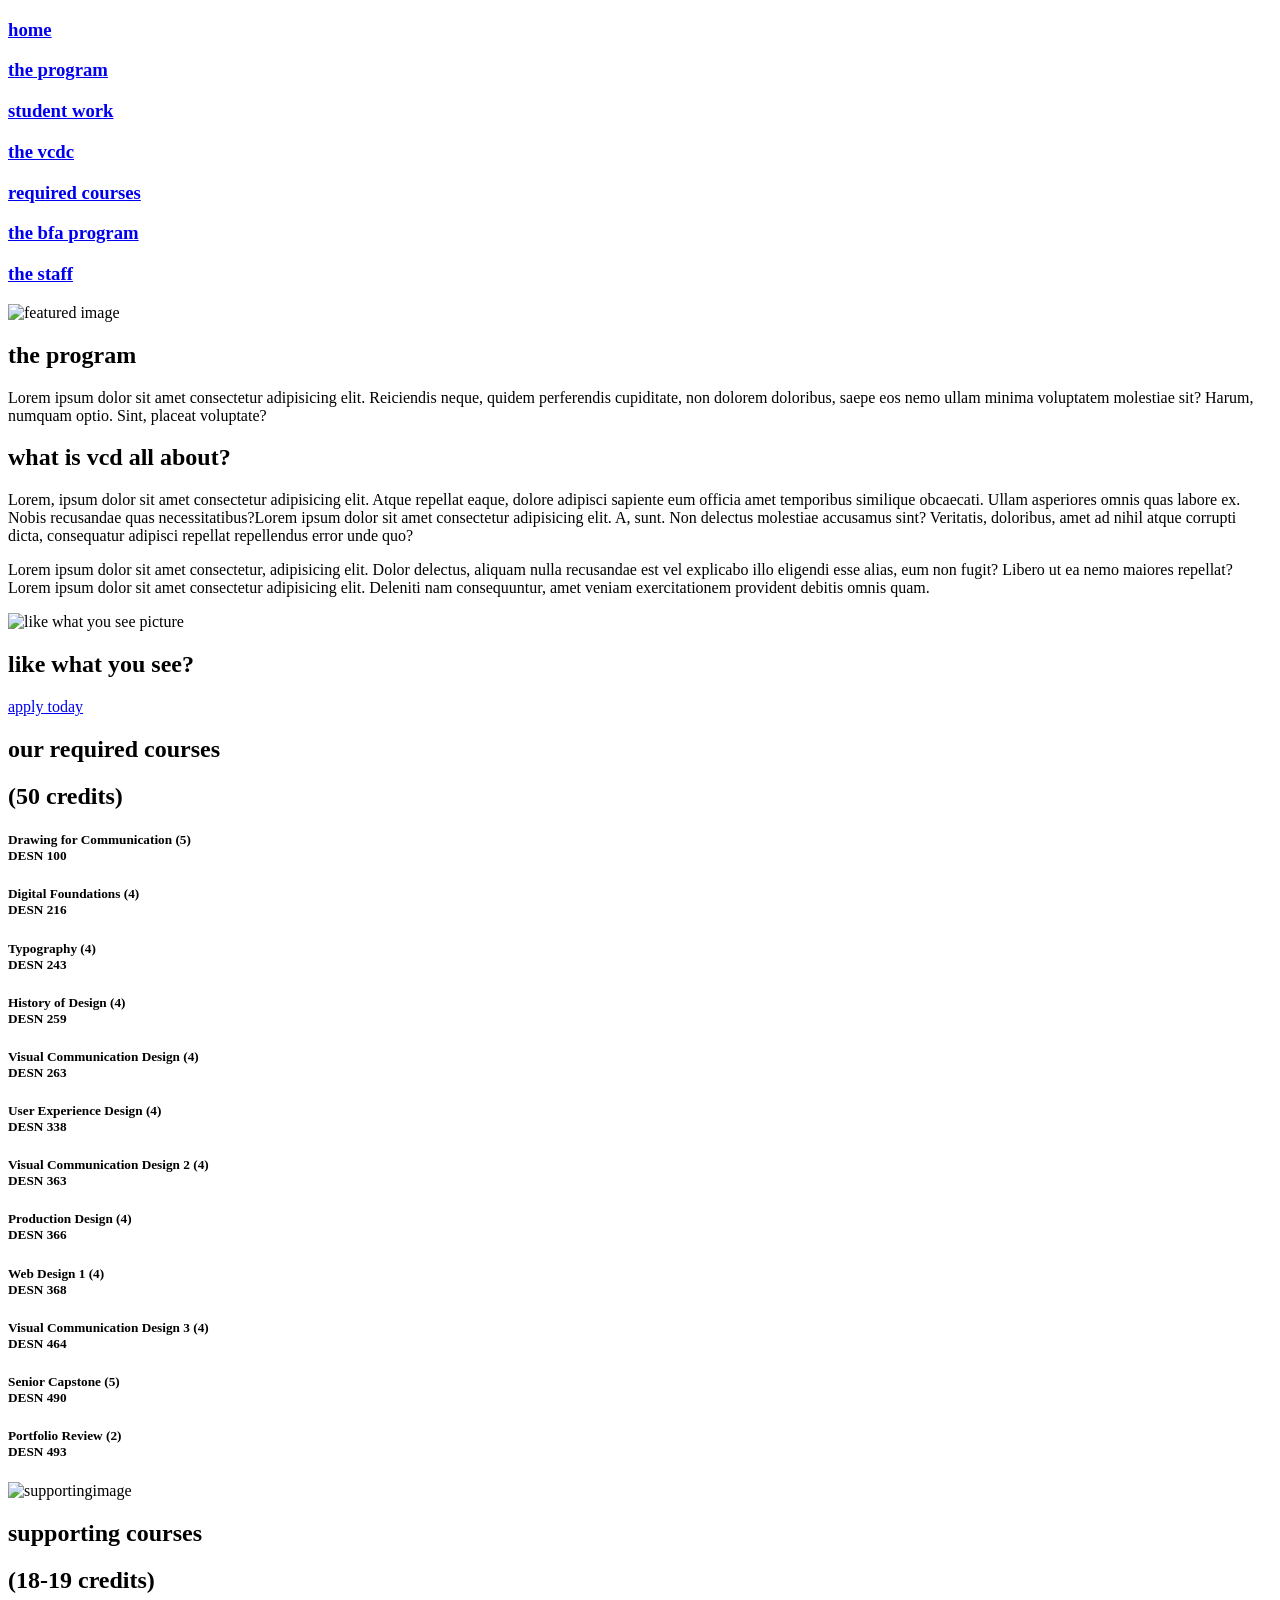
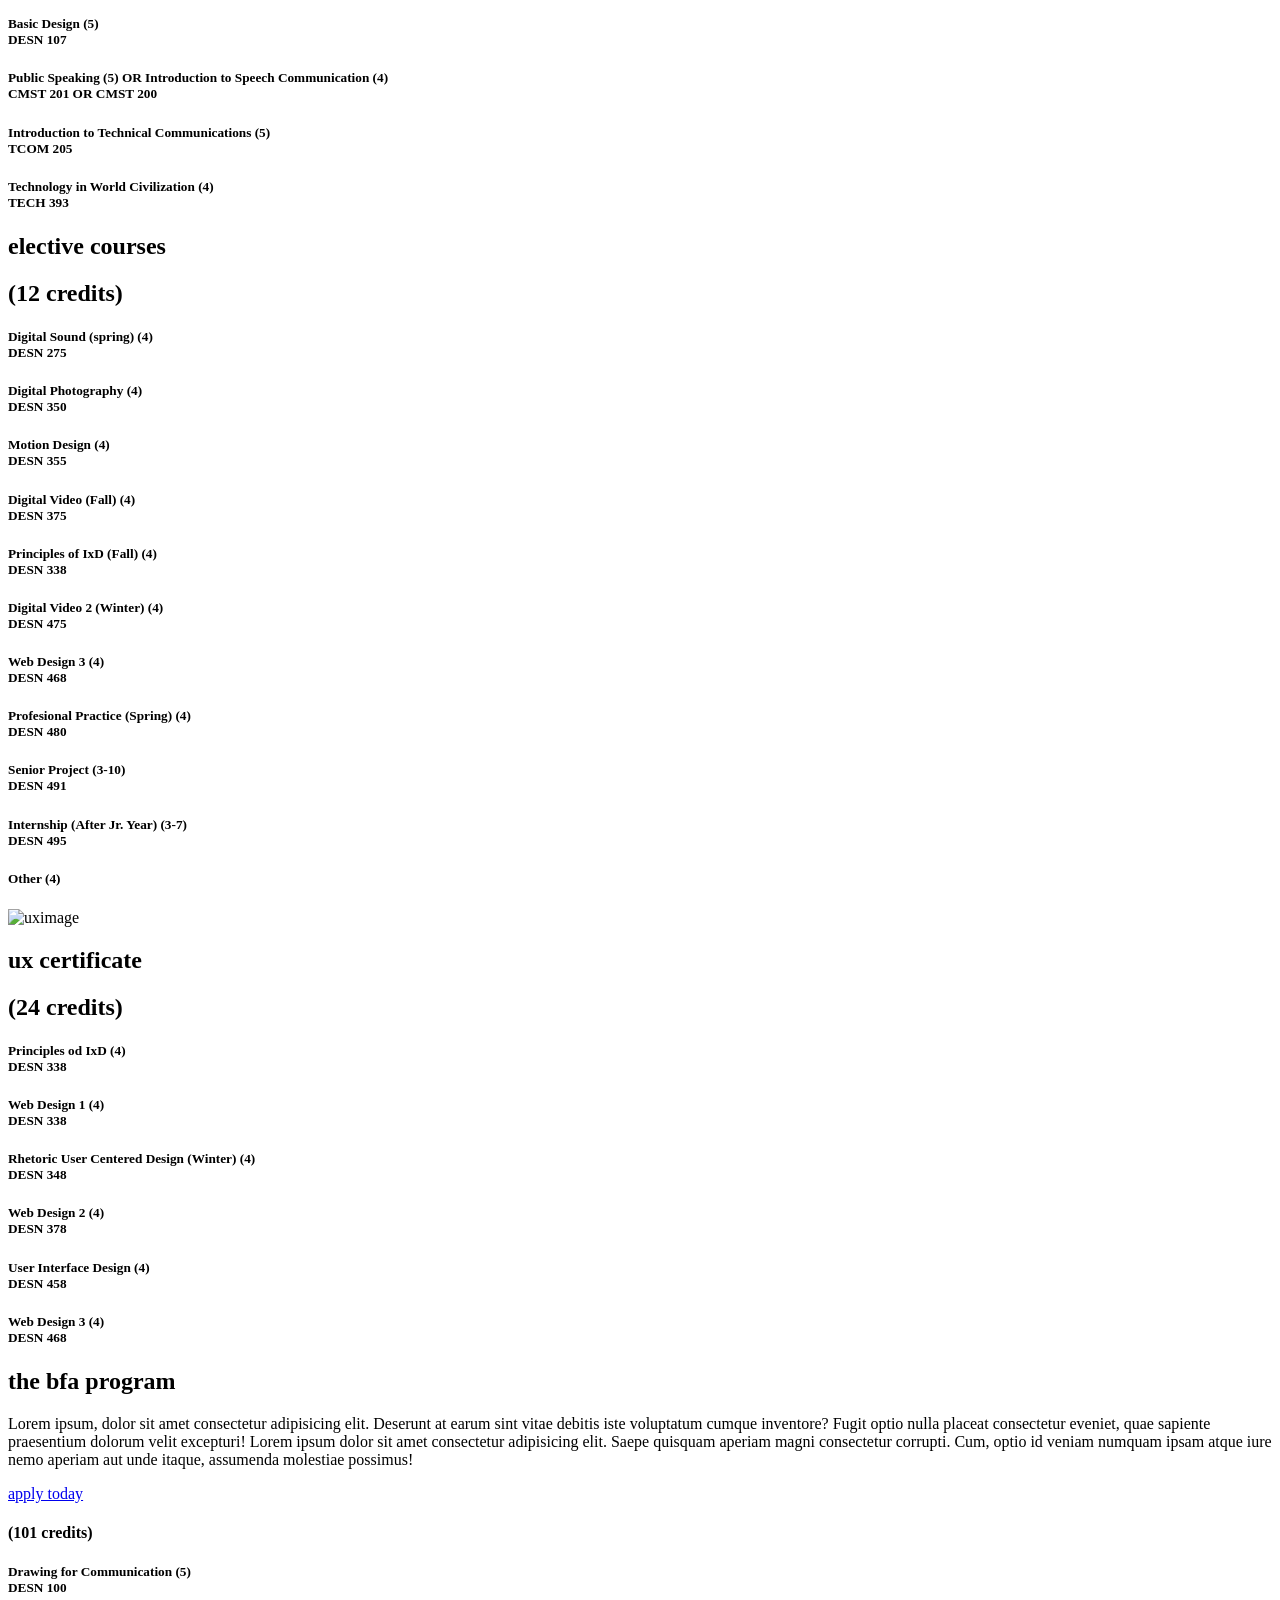
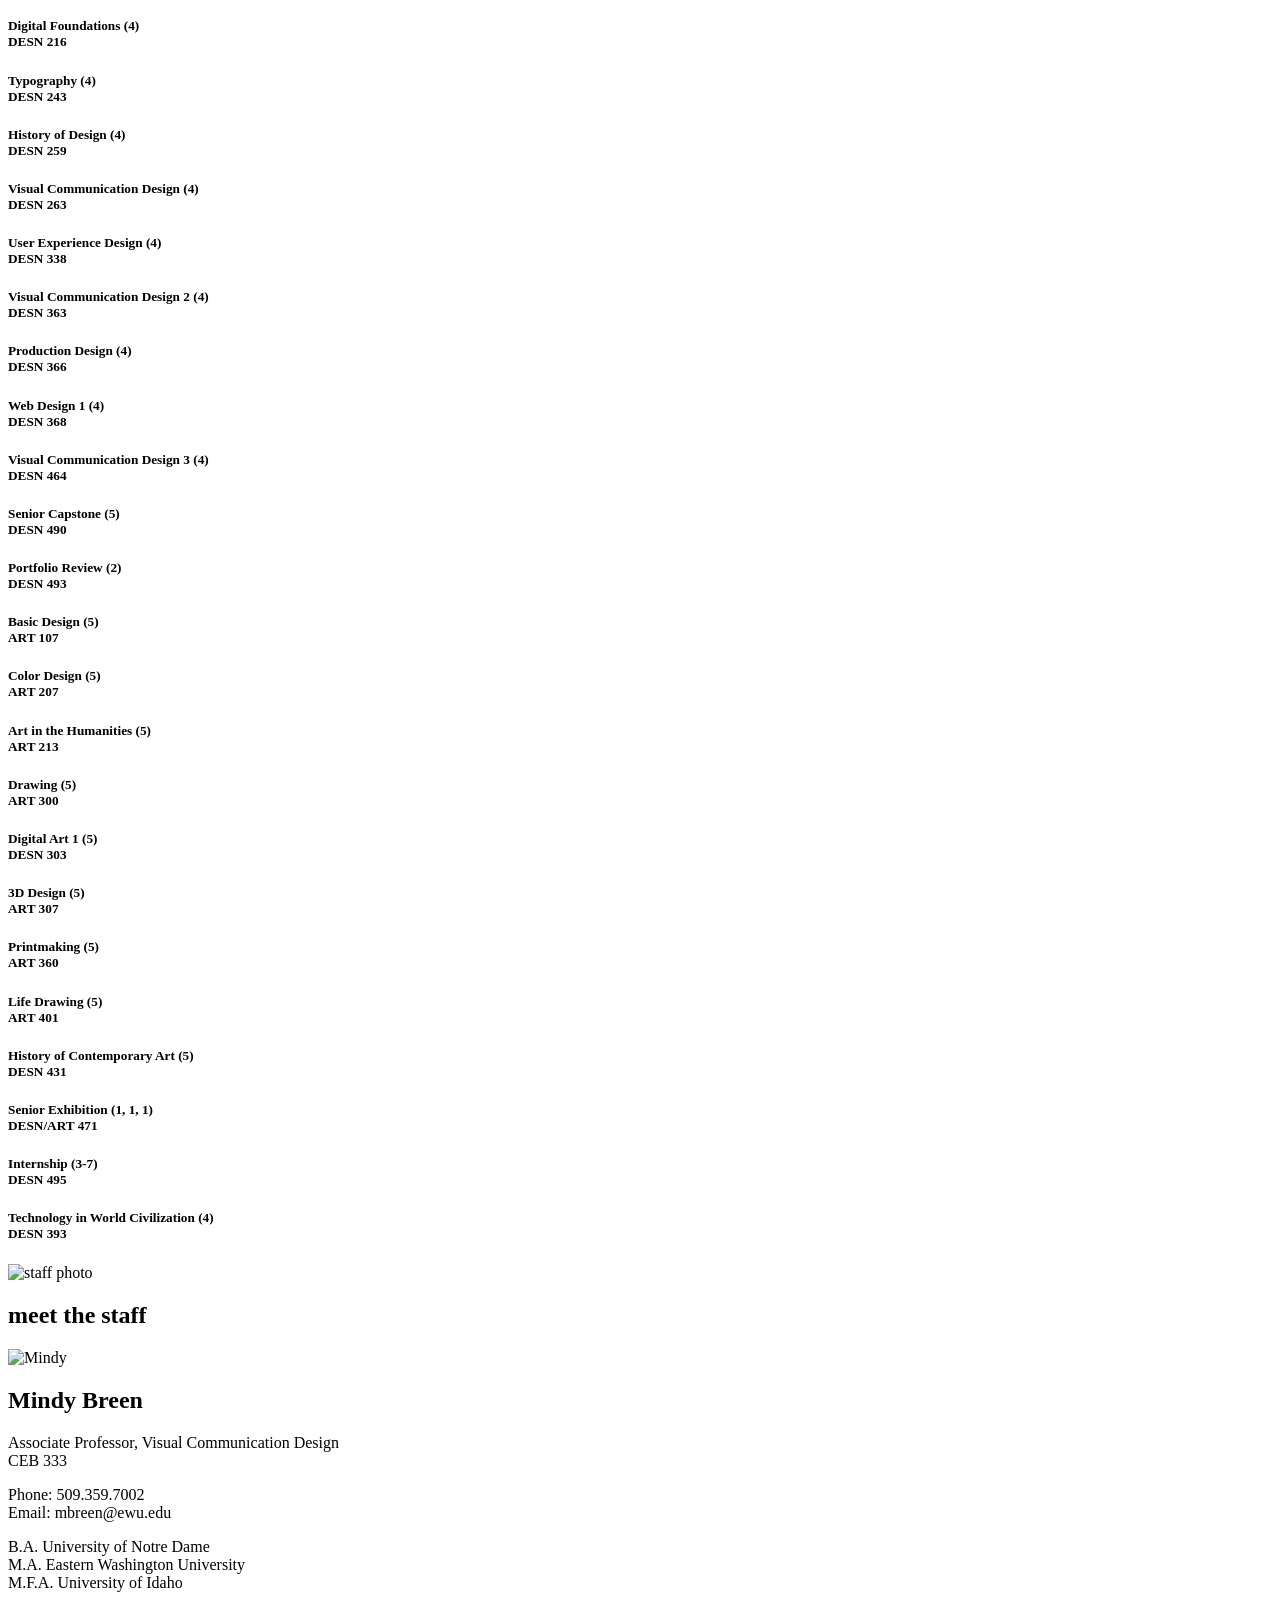
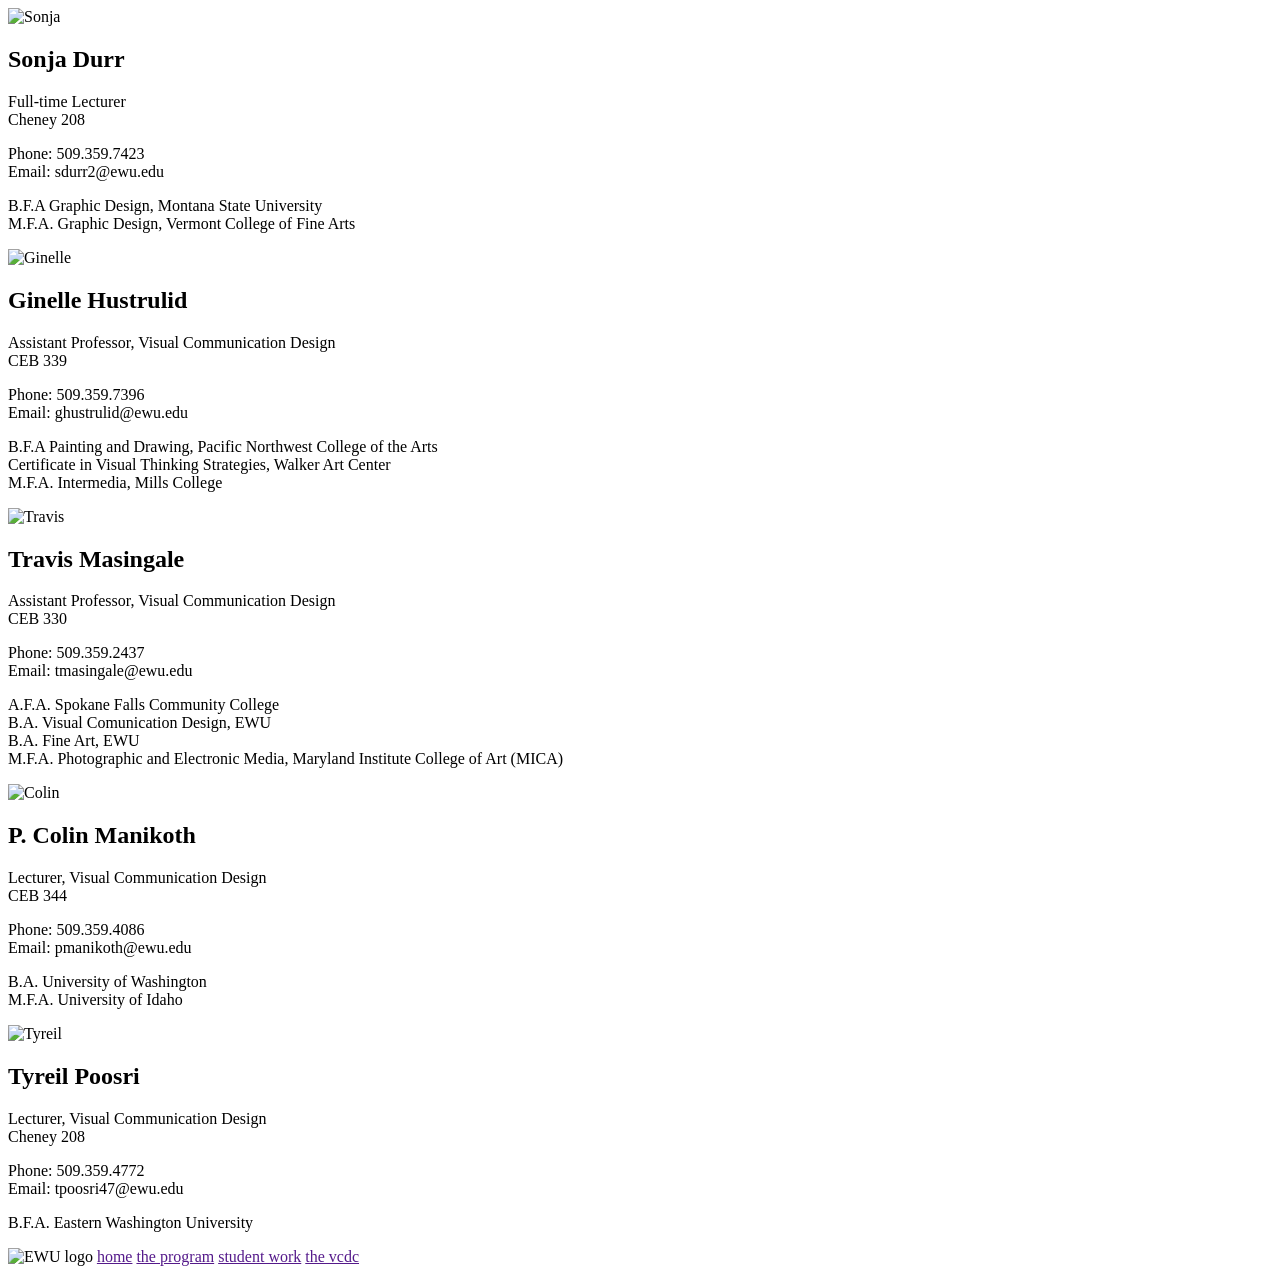
==== commit ae63b8ef: "2" ====
--- a/Index.html
+++ b/Index.html
@@ -3,7 +3,7 @@
 <head>
     <meta charset="utf-8"/>
     <meta content="width=1440, maximum-scale=1.0" name="viewport"/>
-    <link href="./css/stylesheet1.css" rel="stylesheet" type="text/css"/>
+    <link href="./css/stylesheet.css" rel="stylesheet" type="text/css"/>
   <meta http-equiv="X-UA-Compatible" content="ie=edge">
   <title>Document</title>
 </head>
@@ -84,7 +84,7 @@
   </section>
 
   <section class="ux">
-    <img class="uximage" src="./img/the-program-studio-republic-644339-unsplash-copy.png" alt="uximage">
+    <img class="uximg" src="./img/the-program-studio-republic-644339-unsplash-copy.png" alt="uximage">
     <h2 class="uxhead pink-text">ux certificate</h2>
     <h2 class="uxcredits pink-text">(24 credits)</h2>
     <h5 class="u338">Principles od IxD (4) <br> DESN 338</h5>
